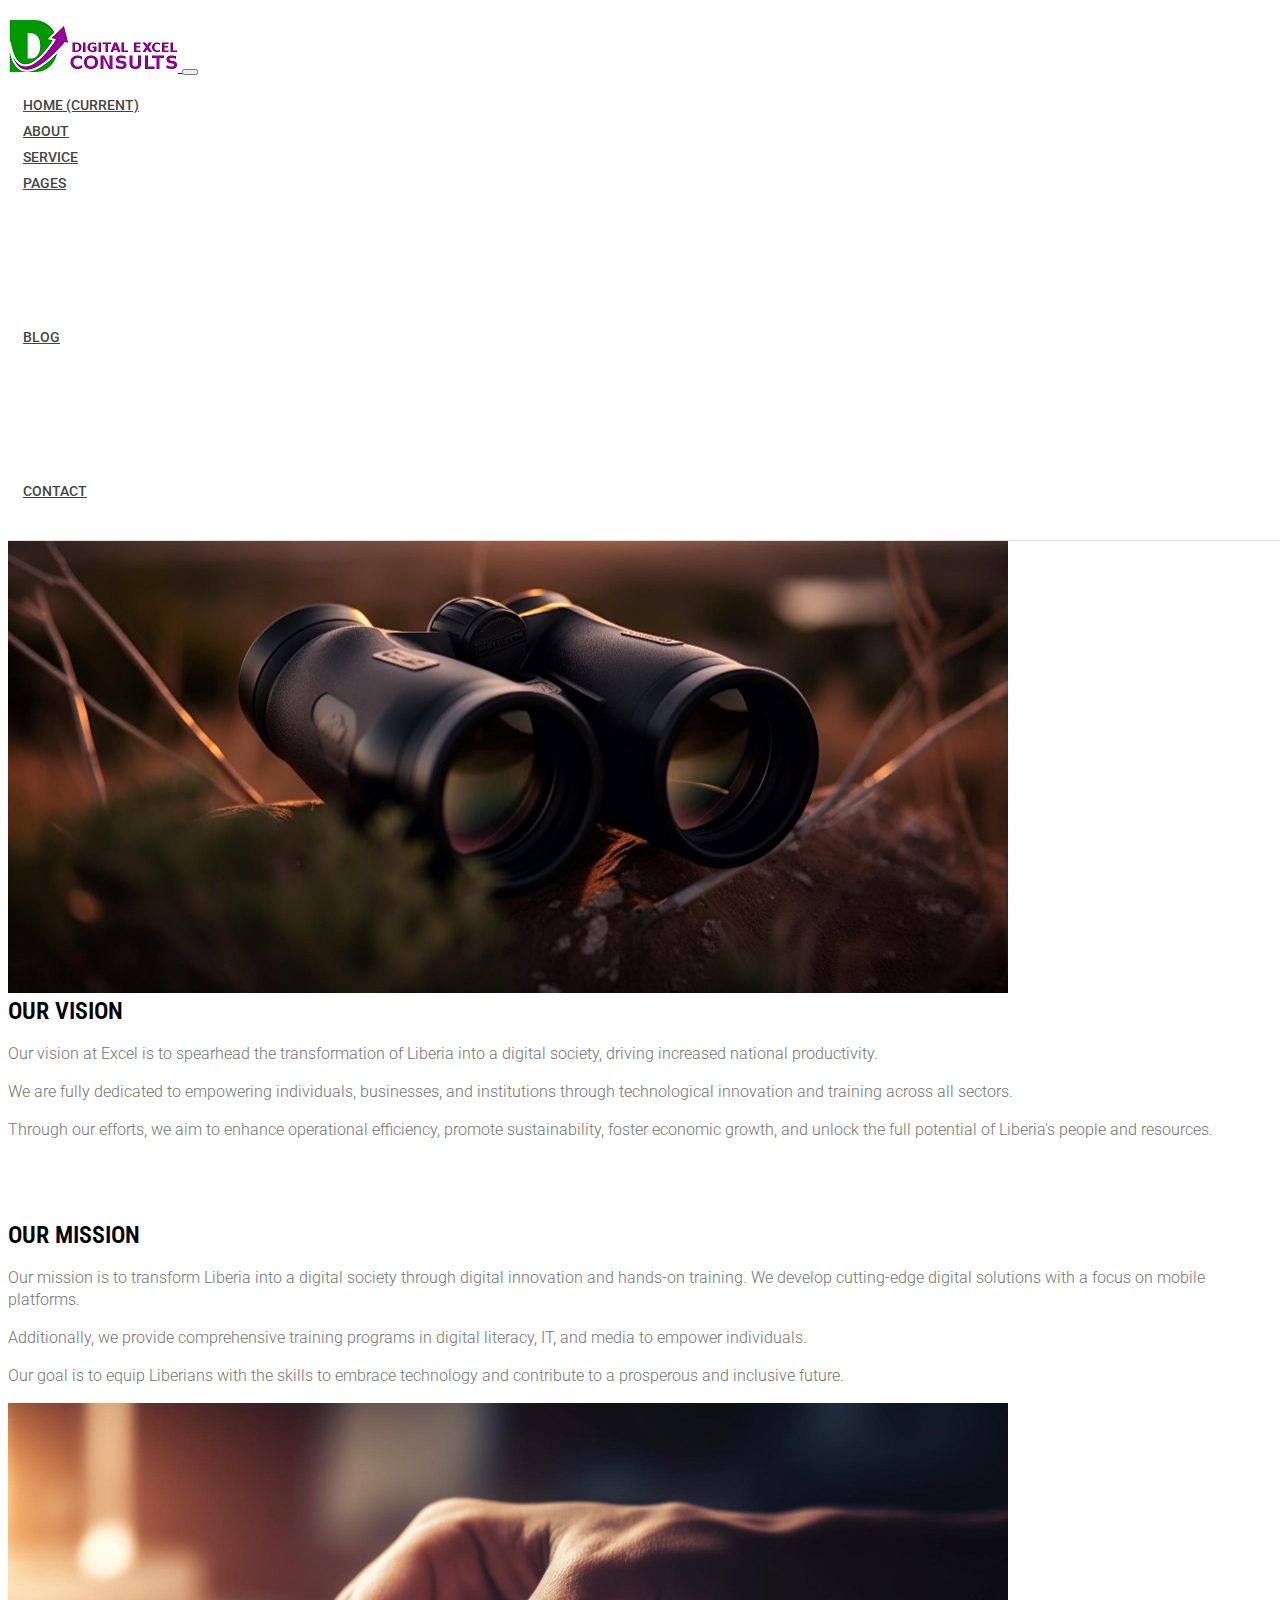
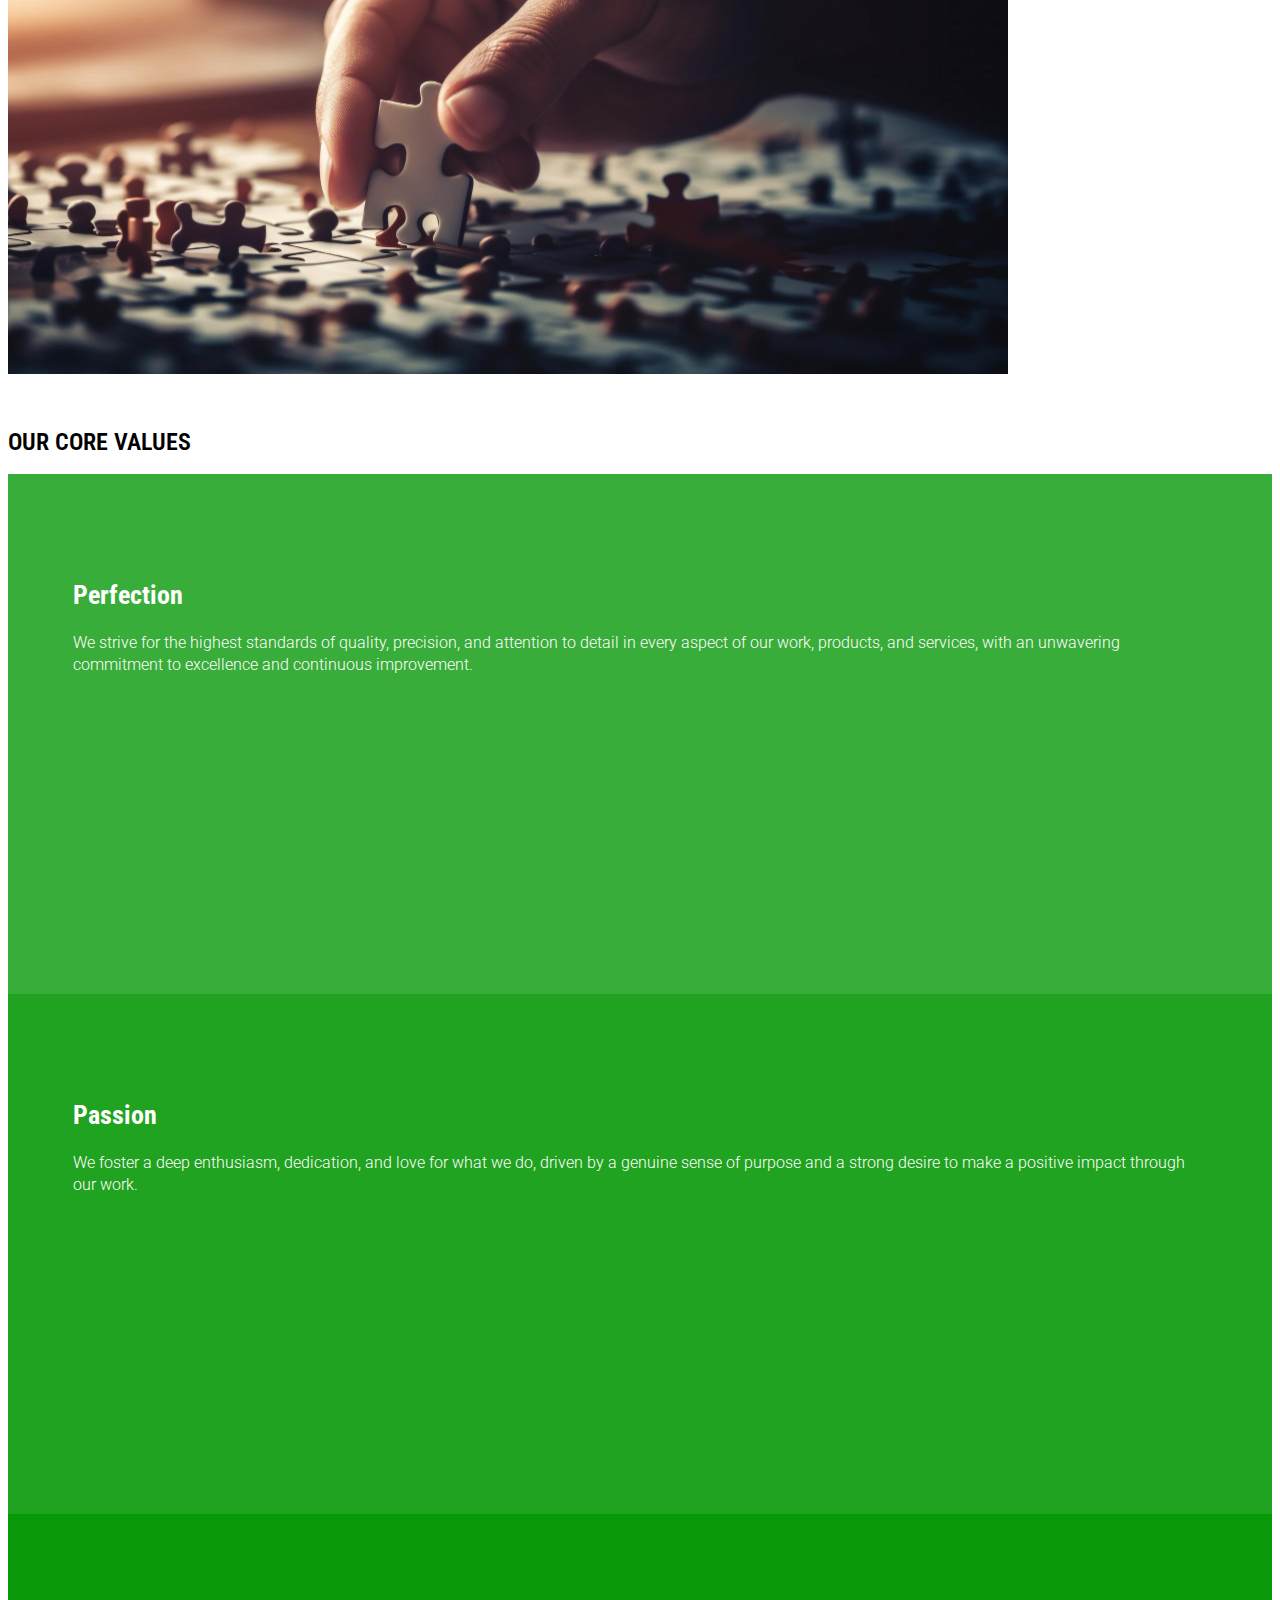
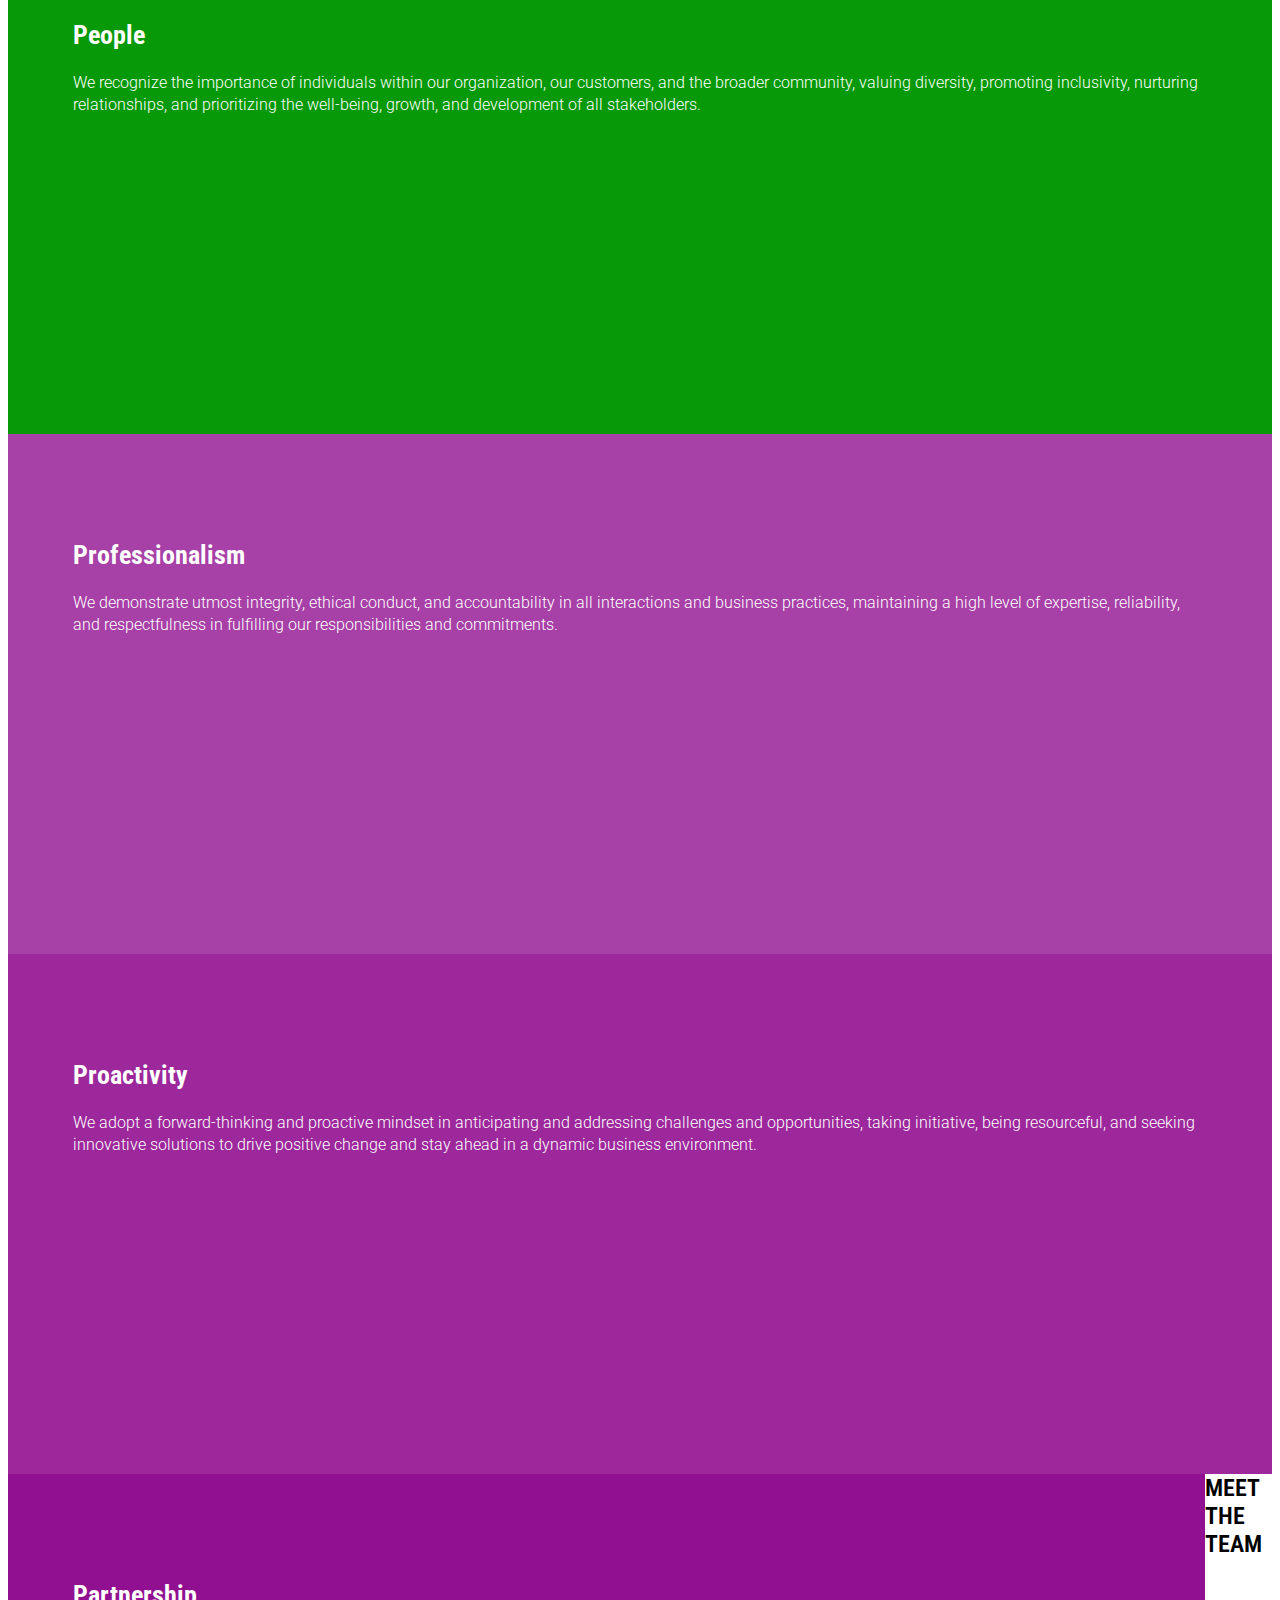
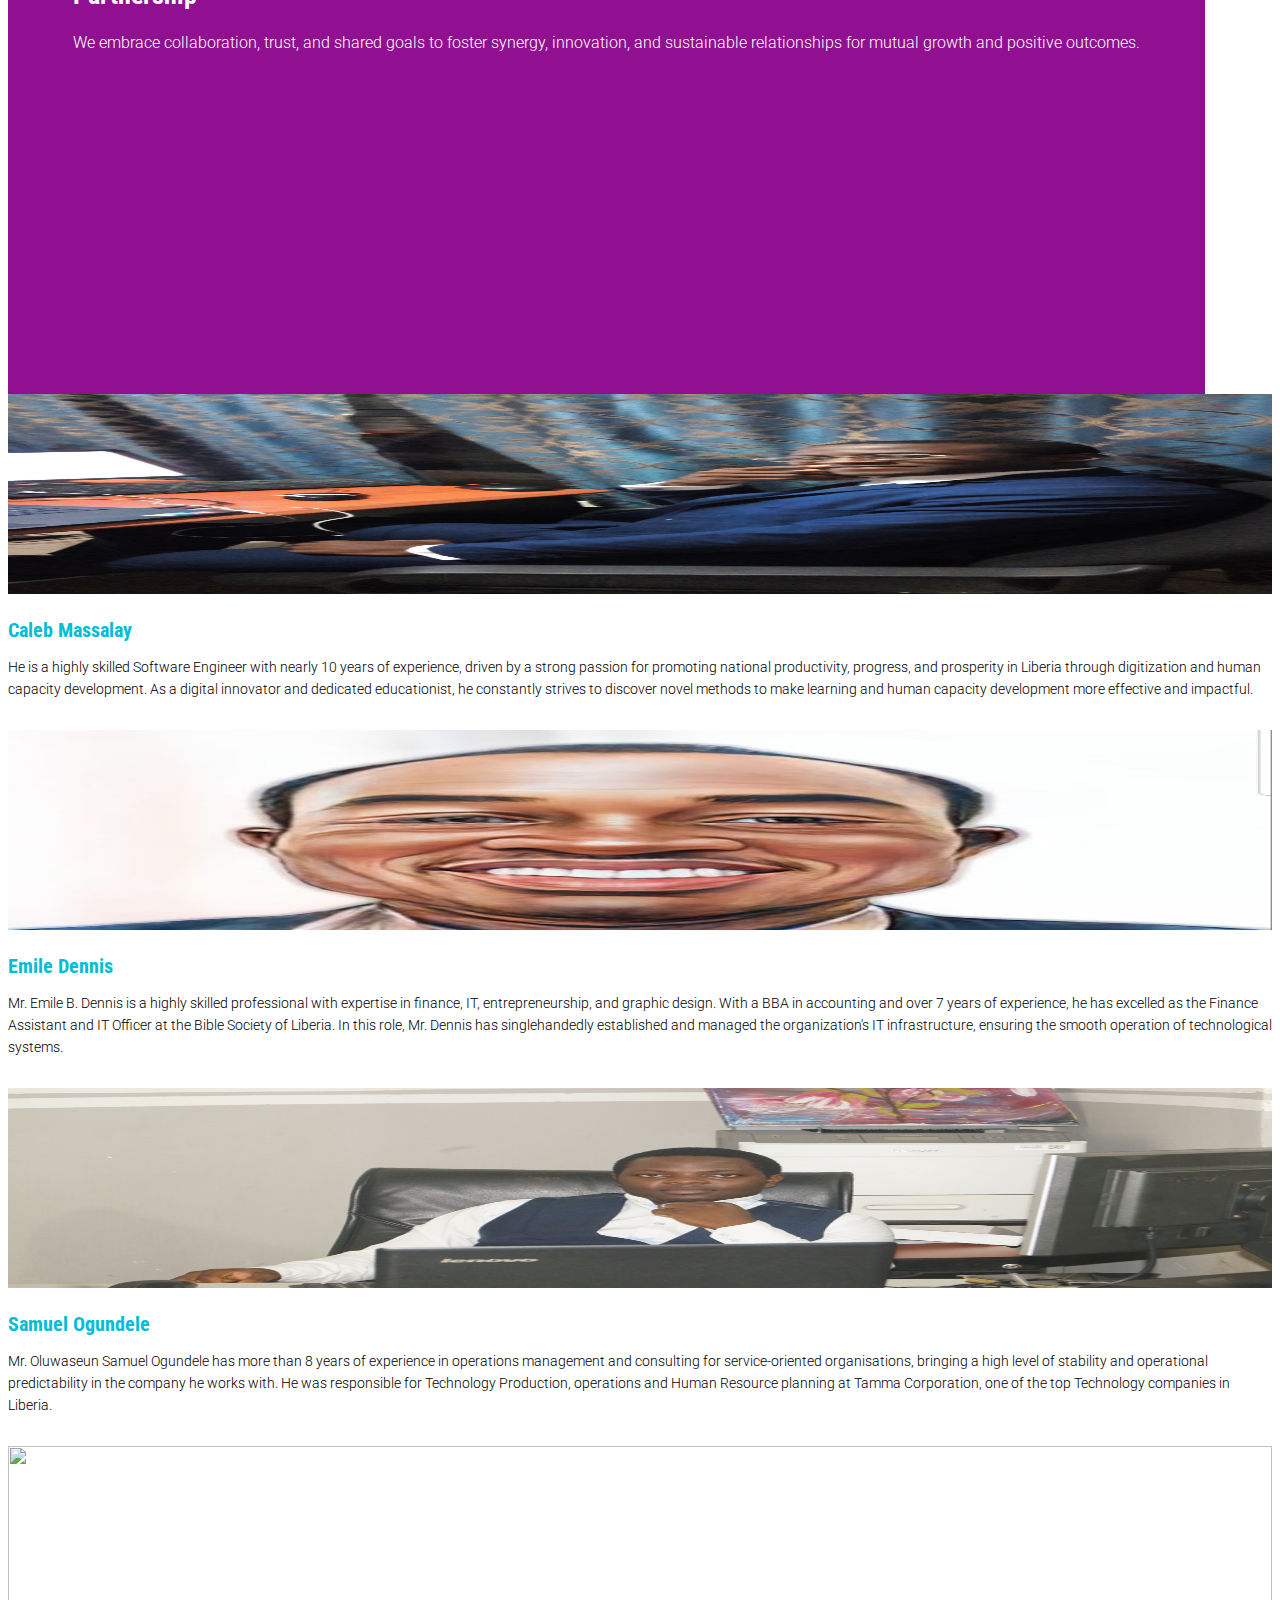
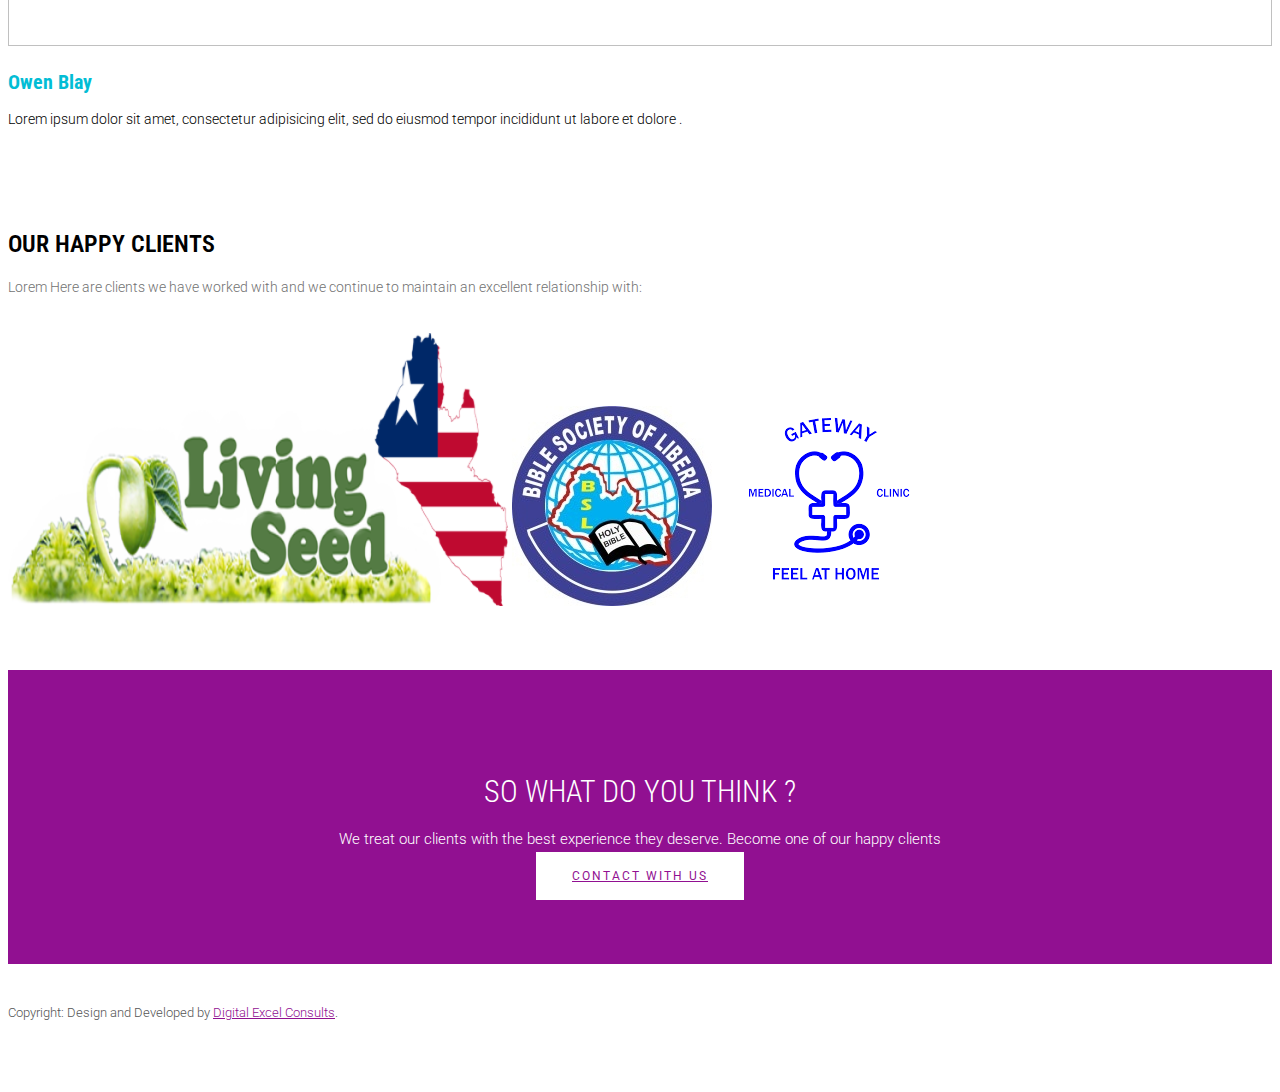
==== about.html @ 5f0d93d4 "about2nd commit" ====
<!DOCTYPE html>

<!--
 // WEBSITE: https://themefisher.com
 // TWITTER: https://twitter.com/themefisher
 // FACEBOOK: https://www.facebook.com/themefisher
 // GITHUB: https://github.com/themefisher/
-->

<html class="no-js">

<head>
  <!-- Basic Page Needs
        ================================================== -->
  <meta charset="utf-8">
  <meta http-equiv="Content-Type" content="text/html; charset=utf-8">
  <link rel="icon" href="favicon.ico">
  <title>Digital Excel Consults</title>
  <meta name="description" content="Digital Excel Consults Liberia Website">
  <meta name="keywords" content="Digital, Training, ICT, IT, Computer, Liberia">
  <meta name="author" content="">
  <!-- Mobile Specific Metas
        ================================================== -->
  <meta name="format-detection" content="telephone=no">
  <meta name="viewport" content="width=device-width, initial-scale=1">


  <!-- Template CSS Files
        ================================================== -->
  <!-- Twitter Bootstrs CSS -->
  <link rel="stylesheet" href="plugins/bootstrap/bootstrap.min.css">
  <!-- Ionicons Fonts Css -->
  <link rel="stylesheet" href="plugins/ionicons/ionicons.min.css">
  <!-- animate css -->
  <link rel="stylesheet" href="plugins/animate-css/animate.css">
  <!-- Hero area slider css-->
  <link rel="stylesheet" href="plugins/slider/slider.css">
  <!-- slick slider -->
  <link rel="stylesheet" href="plugins/slick/slick.css">
  <!-- Fancybox -->
  <link rel="stylesheet" href="plugins/facncybox/jquery.fancybox.css">
  <!-- hover -->
  <link rel="stylesheet" href="plugins/hover/hover-min.css">
  <!-- template main css file -->
  <link rel="stylesheet" href="css/style.css">
</head>

<body>

  <!--
        ==================================================
        Header Section Start
        ================================================== -->
  <section class="top-bar animated-header">
    <div class="container">
      <div class="row">
        <div class="col-lg-12">
          <nav class="navbar navbar-expand-lg navbar-light bg-light">
            <a class="navbar-brand" href="index.html">
              <img src="../images/logo.png" alt="logo">
            </a>
            <button class="navbar-toggler" type="button" data-toggle="collapse" data-target="#navbarSupportedContent"
              aria-controls="navbarSupportedContent" aria-expanded="false" aria-label="Toggle navigation">
              <span class="navbar-toggler-icon"></span>
            </button>

            <div class="collapse navbar-collapse" id="navbarSupportedContent">
              <ul class="navbar-nav ml-auto">
                <li class="nav-item">
                  <a class="nav-link" href="index.html">Home
                    <span class="sr-only">(current)</span>
                  </a>
                </li>
                <li class="nav-item">
                  <a class="nav-link" href="about.html">About</a>
                </li>
                <li class="nav-item">
                  <a class="nav-link" href="service.html">Service</a>
                </li>
                <li class="nav-item dropdown">
                  <a class="nav-link dropdown-toggle" href="#" id="navbarDropdown" role="button" data-toggle="dropdown"
                    aria-haspopup="true" aria-expanded="false">
                    Pages
                  </a>
                  <div class="dropdown-menu" aria-labelledby="navbarDropdown">
                    <a class="dropdown-item" href="404.html">404 Page</a>
                    <a class="dropdown-item" href="gallery.html">Gallery</a>
                    <a class="dropdown-item" href="single-post.html">Single Post</a>
                  </div>
                </li>
                <li class="nav-item dropdown">
                  <a class="nav-link dropdown-toggle" href="#" id="navbarDropdown" role="button" data-toggle="dropdown"
                    aria-haspopup="true" aria-expanded="false">
                    Blog
                  </a>
                  <div class="dropdown-menu" aria-labelledby="navbarDropdown">
                    <a class="dropdown-item" href="blog-fullwidth.html">Blog Full</a>
                    <a class="dropdown-item" href="blog-left-sidebar.html">Blog Left sidebar</a>
                    <a class="dropdown-item" href="blog-right-sidebar.html">Blog Right sidebar</a>
                  </div>
                </li>
                <li class="nav-item">
                  <a class="nav-link" href="contact.html">Contact</a>
                </li>
              </ul>
            </div>
          </nav>
        </div>
      </div>
    </div>
  </section>

  <!-- 
        ================================================== 
            Global Page Section Start
        ================================================== -->
  <section class="global-page-header">
    <div class="container">
      <div class="row">
        <div class="col-md-12">
          <div class="block">
            <h2>About Company</h2>
            <ol class="breadcrumb list-inline text-center">
              <li class="list-inline-item">
                <a href="index.html">
                  <i class="ion-ios-home"></i>
                  Home &nbsp; &nbsp;/
                </a>
              </li>
              <li class="active list-inline-item">About</li>
            </ol>
          </div>
        </div>
      </div>
    </div>
  </section>
  <!-- 
================================================== 
    Company Description Section Start
================================================== -->
  <section class="company-description">
    <div class="container">
      <div class="row">
        <div class="col-md-6 wow fadeInLeft" data-wow-delay=".3s">
          <img src="images/about/vision.jpg" alt="" class="img-fluid">
        </div>
        <div class="col-md-6">
          <div class="block">
            <h3 class="subtitle wow fadeInUp" data-wow-delay=".3s" data-wow-duration="500ms">Our Vision</h3>
            <p class="wow fadeInUp" data-wow-delay=".5s" data-wow-duration="500ms">
              Our vision at Excel is to spearhead the transformation of Liberia into a digital society, driving
              increased national productivity.
            </p>
            <p class="wow fadeInUp" data-wow-delay=".5s" data-wow-duration="500ms">
              We are fully dedicated to empowering individuals, businesses, and institutions through technological
              innovation and training across all sectors.
            </p>
            <p class="wow fadeInUp" data-wow-delay=".7s" data-wow-duration="500ms">
              Through our efforts, we aim to enhance operational efficiency, promote sustainability, foster economic
              growth, and unlock the full potential of Liberia's people and resources.
            </p>

          </div>
        </div>
      </div>
    </div>
  </section>
  <section class="company-description">
    <div class="container">
      <div class="row">
        <div class="col-md-6">
          <div class="block">
            <h3 class="subtitle wow fadeInUp" data-wow-delay=".3s" data-wow-duration="500ms">Our Mission</h3>
            <p class="wow fadeInUp" data-wow-delay=".5s" data-wow-duration="500ms">
              Our mission is to transform Liberia into a digital society through digital innovation and hands-on
              training. We develop cutting-edge digital solutions with a focus on mobile platforms.
            </p>
            <p class="wow fadeInUp" data-wow-delay=".5s" data-wow-duration="500ms">
              Additionally, we
              provide comprehensive training programs in digital literacy, IT, and media to empower individuals.
            </p>
            <p class="wow fadeInUp" data-wow-delay=".7s" data-wow-duration="500ms">
              Our
              goal is to equip Liberians with the skills to embrace technology and contribute to a prosperous and
              inclusive future.
            </p>

          </div>
        </div>
        <div class="col-md-6 wow fadeInLeft" data-wow-delay=".3s">
          <img src="images/about/mission.jpg" alt="" class="img-fluid">
        </div>
      </div>
    </div>
  </section>
  <!-- 
================================================== 
    Company Core Values Section Start
================================================== -->
  <section class="about-feature clearfix">
    <div class="container-fluid">
      <div class="row">
        <div class="col-lg-12">
          <h2 class="subtitle text-center">Our Core Values</h2>
        </div>
        <div class="col-lg-4 px-0">
          <div class="block about-feature-1 wow fadeInDown" data-wow-duration="500ms" data-wow-delay=".3s">
            <h2>
              Perfection
            </h2>
            <p>
              We strive for the highest standards of quality, precision, and attention to detail in every aspect of our
              work, products, and services, with an unwavering commitment to excellence and continuous improvement.
            </p>
          </div>
        </div>
        <div class="col-lg-4 px-0">
          <div class="block about-feature-2 wow fadeInDown" data-wow-duration="500ms" data-wow-delay=".5s">
            <h2>
              Passion
            </h2>
            <p>
              We foster a deep enthusiasm, dedication, and love for what we do, driven by a genuine sense of purpose and
              a strong desire to make a positive impact through our work.
            </p>
          </div>
        </div>
        <div class="col-lg-4 px-0">
          <div class="block about-feature-3 wow fadeInDown" data-wow-duration="500ms" data-wow-delay=".7s">
            <h2>
              People
            </h2>
            <p>
              We recognize the importance of individuals within our organization, our customers, and the broader
              community, valuing diversity, promoting inclusivity, nurturing relationships, and prioritizing the
              well-being, growth, and development of all stakeholders.
            </p>
          </div>
        </div>
        <div class="col-lg-4 px-0">
          <div class="block about-feature-4 wow fadeInDown" data-wow-duration="500ms" data-wow-delay=".5s">
            <h2>
              Professionalism
            </h2>
            <p>
              We demonstrate utmost integrity, ethical conduct, and accountability in all interactions and business
              practices, maintaining a high level of expertise, reliability, and respectfulness in fulfilling our
              responsibilities and commitments.
            </p>
          </div>
        </div>
        <div class="col-lg-4 px-0">
          <div class="block about-feature-5 wow fadeInDown" data-wow-duration="500ms" data-wow-delay=".7s">
            <h2>
              Proactivity
            </h2>
            <p>
              We adopt a forward-thinking and proactive mindset in anticipating and addressing challenges and
              opportunities, taking initiative, being resourceful, and seeking innovative solutions to drive positive
              change and stay ahead in a dynamic business environment.
            </p>
          </div>
        </div>
        <div class="col-lg-4 px-0">
          <div class="block about-feature-6 wow fadeInDown" data-wow-duration="500ms" data-wow-delay=".7s">
            <h2>
              Partnership
            </h2>
            <p>
              We embrace collaboration, trust, and shared goals to foster synergy, innovation, and sustainable
              relationships for mutual growth and positive outcomes.
            </p>
          </div>
        </div>
      </div>
    </div>
  </section>


  <!-- 
================================================== 
    Team Section Start
================================================== -->
  <section id="team">
    <div class="container">
      <div class="row">
        <div class="col-lg-12">
          <h2 class="subtitle text-center">Meet The Team</h2>
        </div>
        <div class="col-md-3 col-sm-6">
          <div class="team-member wow fadeInLeft" data-wow-duration="500ms" data-wow-delay=".3s">
            <div class="team-img">
              <img src="images/team/caleb.jpg" class="team-pic" alt="" height="200">
            </div>
            <h3 class="team_name">Caleb Massalay</h3>
            <p class="team_designation"></p>
            <p class="team_text">He is a highly skilled Software Engineer with nearly 10 years of experience, driven by
              a strong passion for promoting national productivity, progress, and prosperity in Liberia through
              digitization and human capacity development. As a digital innovator and dedicated educationist, he
              constantly strives to discover novel methods to make learning and human capacity development more
              effective and impactful.
            </p>
            <!-- <p class="social-icons">
              <a href="#" class="facebook" target="_blank"><i class="ion-social-facebook-outline"></i></a>
              <a href="#" target="_blank"><i class="ion-social-twitter-outline"></i></a>
              <a href="#" target="_blank"><i class="ion-social-linkedin-outline"></i></a>
              <a href="#" target="_blank"><i class="ion-social-googleplus-outline"></i></a>
            </p> -->
          </div>
        </div>
        <div class="col-md-3 col-sm-6">
          <div class="team-member wow fadeInLeft" data-wow-duration="500ms" data-wow-delay=".5s">
            <div class="team-img">
              <img src="images/team/emile.jpg" class="team-pic" alt="" height="200">
            </div>
            <h3 class="team_name">Emile Dennis</h3>
            <p class="team_designation"></p>
            <p class="team_text">Mr. Emile B. Dennis is a highly skilled professional with expertise in finance, IT,
              entrepreneurship, and graphic design. With a BBA in accounting and over 7 years of experience, he has
              excelled as the Finance Assistant and IT Officer at the Bible Society of Liberia. In this role, Mr. Dennis
              has singlehandedly established and managed the organization's IT infrastructure, ensuring the smooth
              operation of technological systems.</p>
            <!-- <p class="social-icons">
              <a href="#" class="facebook" target="_blank"><i class="ion-social-facebook-outline"></i></a>
              <a href="#" target="_blank"><i class="ion-social-twitter-outline"></i></a>
              <a href="#" target="_blank"><i class="ion-social-linkedin-outline"></i></a>
              <a href="#" target="_blank"><i class="ion-social-googleplus-outline"></i></a>
            </p> -->
          </div>
        </div>
        <div class="col-md-3 col-sm-6">
          <div class="team-member wow fadeInLeft" data-wow-duration="500ms" data-wow-delay=".7s">
            <div class="team-img">
              <img src="images/team/sam.png" class="team-pic" alt="" height="200">
            </div>
            <h3 class="team_name">Samuel Ogundele</h3>
            <p class="team_designation"></p>
            <p class="team_text">Mr. Oluwaseun Samuel Ogundele has more than 8 years of experience in operations
              management and consulting for service-oriented organisations, bringing a high level of stability and
              operational predictability in the company he works with. He was responsible for Technology Production,
              operations and Human Resource planning at Tamma Corporation, one of the top Technology companies in
              Liberia. 
            </p>
            <!-- <p class="social-icons">
              <a href="#" class="facebook" target="_blank"><i class="ion-social-facebook-outline"></i></a>
              <a href="#" target="_blank"><i class="ion-social-twitter-outline"></i></a>
              <a href="#" target="_blank"><i class="ion-social-linkedin-outline"></i></a>
              <a href="#" target="_blank"><i class="ion-social-googleplus-outline"></i></a>
            </p> -->
          </div>
        </div>
        <div class="col-md-3 col-sm-6">
          <div class="team-member wow fadeInLeft" data-wow-duration="500ms" data-wow-delay=".9s">
            <div class="team-img">
              <img src="images/team/team-4.jpg" class="team-pic" alt="" height="200">
            </div>
            <h3 class="team_name">Owen Blay</h3>
            <p class="team_designation"></p>
            <p class="team_text">Lorem ipsum dolor sit amet, consectetur adipisicing elit, sed do eiusmod tempor
              incididunt ut labore et dolore .</p>
            <!-- <p class="social-icons">
              <a href="#" class="facebook" target="_blank"><i class="ion-social-facebook-outline"></i></a>
              <a href="#" target="_blank"><i class="ion-social-twitter-outline"></i></a>
              <a href="#" target="_blank"><i class="ion-social-linkedin-outline"></i></a>
              <a href="#" target="_blank"><i class="ion-social-googleplus-outline"></i></a>
            </p> -->
          </div>
        </div>
      </div>
    </div>
  </section>

  <!-- 
        ================================================== 
            Clients Section Start
        ================================================== -->
  <section id="clients">
    <div class="container">
      <div class="row">
        <div class="col-md-12">
          <h2 class="subtitle text-center wow fadeInUp animated" data-wow-duration="500ms" data-wow-delay=".3s">Our
            Happy Clients</h2>
          <p class="subtitle-des text-center wow fadeInUp animated" data-wow-duration="500ms" data-wow-delay=".5s">Lorem
           Here are clients we have worked with and we continue to maintain an excellent relationship with:</p>
          <div id="clients-logo" class="clients-logo-slider">
            <img class="img-fluid mx-2" src="images/clients/logo.png" alt="">
            <img class="img-fluid mx-2" src="images/clients/bsl.jpg" alt="">
            <img class="img-fluid mx-2" src="images/clients/gateway.png" alt="">
            <img class="img-fluid mx-2" src="images/clients/logo-4.jpg" alt="">
            <img class="img-fluid mx-2" src="images/clients/logo-5.jpg" alt="">
            <img class="img-fluid mx-2" src="images/clients/logo-1.jpg" alt="">
            <img class="img-fluid mx-2" src="images/clients/logo-2.jpg" alt="">
            <img class="img-fluid mx-2" src="images/clients/logo-3.jpg" alt="">
            <img class="img-fluid mx-2" src="images/clients/logo-4.jpg" alt="">
            <img class="img-fluid mx-2" src="images/clients/logo-5.jpg" alt="">
          </div>
        </div>
      </div>
    </div>
  </section>

  <!--
            ==================================================
            Call To Action Section Start
            ================================================== -->
  <section id="call-to-action">
    <div class="container">
      <div class="row">
        <div class="col-md-12">
          <div class="block">
            <h2 class="title wow fadeInDown" data-wow-delay=".3s" data-wow-duration="500ms">SO WHAT DO YOU THINK ?</h1>
              <p class="wow fadeInDown" data-wow-delay=".5s" data-wow-duration="500ms">We treat our clients with the best experience they deserve. Become one of our happy clients</p>
              <a href="contact.html" class="btn btn-default btn-contact wow fadeInDown" data-wow-delay=".7s"
                data-wow-duration="500ms">Contact With Us</a>
          </div>
        </div>

      </div>
    </div>
  </section>

  <!--
            ==================================================
            Footer Section Start
            ================================================== -->
  <footer id="footer">
    <div class="container">
      <div class="row content-justify-between">
        <div class="col-md-8 col-12 text-center text-lg-left text-md-left">
          <p class="copyright">Copyright: Design and Developed by <a href="http://www.digitalexcelconsults.com"
              target="_blank">Digital Excel Consults</a>.
            
          </p>
        </div>
        <div class="col-md-4 col-12">
          <!-- Social Media -->
          <ul class="social text-center text-md-right text-lg-right">
            <li>
              <a href="http://wwww.fb.com/..." class="Facebook">
                <i class="ion-social-facebook"></i>
              </a>
            </li>
            <!-- <li>
              <a href="http://wwww.twitter.com/themefisher" class="Twitter">
                <i class="ion-social-twitter"></i>
              </a>
            </li> -->
            <li>
              <a href="#" class="Linkedin">
                <i class="ion-social-linkedin"></i>
              </a>
            </li>
            <li>
              <a href="http://wwww.linkedin.com/" class="Google Plus">
                <i class="ion-social-googleplus"></i>
              </a>
            </li>
          </ul>
        </div>
      </div>
    </div>
  </footer> <!-- /#footer -->

  <!-- Template Javascript Files
	================================================== -->
  <!-- jquery -->
  <script src="plugins/jQurey/jquery.min.js"></script>
  <!-- Form Validation -->
  <script src="plugins/form-validation/jquery.form.js"></script>
  <script src="plugins/form-validation/jquery.validate.min.js"></script>
  <!-- slick slider -->
  <script src="plugins/slick/slick.min.js"></script>
  <!-- bootstrap js -->
  <script src="plugins/bootstrap/bootstrap.min.js"></script>
  <!-- wow js -->
  <script src="plugins/wow-js/wow.min.js"></script>
  <!-- slider js -->
  <script src="plugins/slider/slider.js"></script>
  <!-- Fancybox -->
  <script src="plugins/facncybox/jquery.fancybox.js"></script>
  <!-- template main js -->
  <script src="js/main.js"></script>
</body>

</html>
---- css/style.css ----
/**
 * WEBSITE: https://themefisher.com
 * TWITTER: https://twitter.com/themefisher
 * FACEBOOK: https://www.facebook.com/themefisher
 * GITHUB: https://github.com/themefisher/
 */

@import url(http://fonts.googleapis.com/css?family=Roboto:400,300,100,500,700);
@import url(http://fonts.googleapis.com/css?family=Roboto+Condensed:400,300,700);
@import url(http://fonts.googleapis.com/css?family=Glegoo);
body {
  font-family: "Roboto", sans-serif;
}

h1, h2, h3, h4, h5, h6 {
  font-family: "Roboto Condensed", sans-serif;
}

h2 {
  font-size: 26px;
}

p {
  font-family: "Roboto", sans-serif;
  line-height: 22px;
  font-size: 16px;
  font-weight: 300;
}

body {
  background: #ffffff;
}

ul {
  padding-left: 0;
}
ul li {
  list-style: none;
}

a:hover {
  text-decoration: none;
}

.section-heading {
  text-align: center;
  margin-bottom: 65px;
}
.section-heading p {
  font-size: 14px;
  font-weight: 300;
  color: #727272;
  line-height: 20px;
}

.title {
  font-size: 30px;
  line-height: 1.1;
  font-weight: 300;
  color: #333;
  text-transform: uppercase;
  margin-bottom: 20px;
}

.subtitle {
  font-size: 24px;
  font-weight: 600;
  margin-bottom: 18px;
  text-transform: uppercase;
}

.subtitle-des {
  color: #727272;
  font-size: 14px;
  margin-bottom: 35px;
  font-weight: 300;
}

.pages {
  padding: 80px 0 40px;
}

.moduler {
  padding: 140px 0;
}

.social-share li {
  display: inline-block;
  margin: 3px 1px;
}
.social-share a {
  font-size: 20px;
  color: #fff;
  background: #02bdd5;
  padding: 4px 10px;
  display: inline-block;
}

.fancybox-close {
  background: url("../images/icons/close.png") no-repeat scroll 0 0 transparent;
  height: 50px;
  right: 0;
  top: 0;
  width: 50px;
}

.fancybox-next span {
  background: url("../images/icons/right.png") no-repeat scroll center center #009ee3;
  height: 50px;
  width: 50px;
  right: 0;
}

.fancybox-prev span {
  background: url("../images/icons/left.png") no-repeat scroll center center #009ee3;
  height: 50px;
  width: 50px;
  left: 0;
}

.fancybox-title {
  padding: 15px 8px;
}
.fancybox-title h3 {
  font-size: 15px;
  margin: 0;
}

.global-page-header {
  background-attachment: fixed;
  background-size: cover;
  padding: 120px 0 25px 0;
  position: relative;
  background: #079907;
  color: #fff;
}
.global-page-header h2 {
  font-size: 42px;
  font-weight: bold;
  color: #fff;
  text-transform: uppercase;
}
.global-page-header .breadcrumb {
  background: none;
  font-size: 16px;
  padding: 8px 0;
  display: block;
}
.global-page-header .breadcrumb .active, .global-page-header .breadcrumb li a {
  color: #fff;
}
.global-page-header .block {
  position: relative;
  z-index: 9;
  text-align: center;
}

.works-fit {
  padding: 40px 0;
}
.works-fit figure .buttons {
  left: 14%;
}

.company-description {
  margin-top: 80px;
}
.company-description .block h3 {
  margin-top: 0;
}
.company-description .block p {
  color: #727272;
}

/*=== MEDIA QUERY ===*/
.top-bar {
  position: fixed;
  top: 0;
  width: 100%;
  background: #fff;
  color: #fff;
  transition: all 0.2s ease-out 0s;
  padding: 15px 0;
  box-shadow: 0 0 3px 0 rgba(0, 0, 0, 0.1);
  border-bottom: 1px solid #dedede;
  z-index: 10;
}
.top-bar.animated-header {
  padding: 20px 0;
  background: #fff;
  box-shadow: none;
}

.navbar {
  border: 0;
  border-radius: 0;
  margin-bottom: 0;
  padding: 0;
}
.navbar.bg-light {
  background: #fff !important;
}
.navbar .nav-item .nav-link {
  color: #444 !important;
  font-size: 14px;
  font-weight: 500;
  transition: 0.3s all;
  text-transform: uppercase;
  padding: 5px 15px;
  display: block;
}
.navbar .nav-item .nav-link:hover {
  color: #079907 !important;
}
.navbar .nav-item:last-child .nav-link {
  padding-right: 0;
}

.dropdown-menu {
  background: #222222;
  border: 0;
  border-radius: 0;
  padding: 15px;
  box-shadow: none;
  display: block;
  opacity: 0;
  z-index: 1;
  visibility: hidden;
  transform: scale(0.8);
  transition: visibility 500ms, opacity 500ms, transform 500ms cubic-bezier(0.43, 0.26, 0.11, 0.99);
}
@media (max-width: 991px) {
  .dropdown-menu {
    display: none;
    opacity: unset;
    visibility: unset;
    transform: scale(1);
  }
}
.dropdown-item {
  color: #fff;
  display: block;
  font-size: 14px;
  font-weight: 500;
  line-height: normal;
  text-decoration: none;
  padding: 8px 0;
  transition: 0.3s all;
}
.dropdown-item:not(:last-child) {
  border-bottom: 1px solid rgba(0, 0, 0, 0.1);
}
.dropdown-item:hover {
  color: #079907 !important;
  background: transparent;
}
.dropdown:hover .dropdown-menu {
  opacity: 1;
  visibility: visible;
  transform: scale(1);
}

#hero-area {
  background: url("../images/slider.jpg") no-repeat 50%;
  background-size: cover;
  background-attachment: fixed;
  padding: 230px 0;
  color: #fff;
  box-shadow: 0 0 8px rgba(0, 0, 0, 0.3);
  position: relative;
}
#hero-area:before {
  content: "";
  z-index: 9;
  background: rgba(255, 255, 255, 0.78);
  position: absolute;
  top: 0;
  left: 0;
  right: 0;
  bottom: 0;
}
#hero-area .block {
  position: relative;
  z-index: 9;
}
#hero-area h1 {
  font-size: 40px;
  line-height: 50px;
  color: #333;
  font-weight: 700;
  margin-bottom: 15px;
  text-transform: uppercase;
}
#hero-area h2 {
  font-size: 18px;
  font-weight: 300;
  margin-bottom: 38px;
  line-height: 27px;
  text-transform: uppercase;
  color: #666;
  font-family: "Roboto", sans-serif;
  margin-top: 25px;
}
#hero-area .btn {
  background: #414141;
  border: none;
  color: #fff;
  padding: 20px 35px;
  margin-top: 30px;
  font-size: 16px;
  font-size: 13px;
  line-height: 1em;
  text-transform: uppercase;
  letter-spacing: normal;
  border-radius: 0;
}

#call-to-action {
  background: #911091;
  background-size: cover;
  background-attachment: fixed;
  padding: 80px 0;
  text-align: center;
  position: relative;
  color: #fff;
}
#call-to-action .block {
  position: relative;
  z-index: 9;
  color: #fff;
}
#call-to-action .block h2 {
  margin-bottom: 15px;
  color: #fff;
}
#call-to-action .block p {
  font-size: 15px;
  font-weight: 300;
  font-family: "Roboto", sans-serif;
  margin-top: 20px;
}
#call-to-action .block .btn-contact {
  background: #fff;
  border: 2px solid #fff;
  color: #911091;
  padding: 15px 34px;
  margin-top: 20px;
  font-size: 12px;
  letter-spacing: 2px;
  text-transform: uppercase;
  border-radius: 0;
  transition: all linear 0.2s;
}
#call-to-action .block .btn-contact i {
  margin-right: 10px;
}
#call-to-action .block .btn-contact:hover {
  color: #fff;
  background: #911091;
}

#about {
  padding: 110px 0;
}
#about .block {
  padding: 20px 30px 0 30px;
}
#about .block h2 {
  font-size: 24px;
  font-weight: 600;
  margin-bottom: 30px;
  text-transform: uppercase;
}
#about .block p {
  color: #727272;
  font-size: 16px;
  line-height: 28px;
  margin-bottom: 35px;
}
#about .block img {
  max-width: 100%;
}

.about-feature {
  margin-top: 50px;
}
.about-feature .block {
  color: #fff;
  padding: 85px 65px;
  float: left;
}
.about-feature .block p {
  font-weight: 300;
}
.about-feature .about-feature-1 {
  background: #39ad39;
  height: 350px;
}
.about-feature .about-feature-2 {
  background: #20a320; 
  height: 350px;
}
.about-feature .about-feature-3 {
  background: #079907;
  height: 350px;
}
.about-feature .about-feature-4 {
  background: #a740a7;
  height: 350px;
}
.about-feature .about-feature-5 {
  background: #9c289c;
  height: 350px;
}
.about-feature .about-feature-6 {
  background: #911091;
  height: 350px;
}


.works {
  padding: 80px 0;
  background: #FCFCFC;
}
.works .block {
  position: relative;
  z-index: 99;
}
.works .block:hover .img-overly .overly {
  opacity: 1;
}
.works .block h4 {
  padding: 20px 15px;
  margin-top: 0;
  color: #666;
}
.works .block .img-overly {
  position: relative;
  background: rgba(0, 0, 0, 0.85);
}
.works .block .img-overly img {
  border-radius: 0;
}
.works .block .img-overly .overly {
  background: rgba(57, 181, 74, 0.9);
  position: absolute;
  top: 0;
  right: 0;
  left: 0;
  bottom: 0;
  opacity: 0;
  transition: 0.3s all;
}
.works .block .img-overly .overly a {
  position: absolute;
  top: 45%;
  left: 22%;
}
.works .block .img-overly .overly a i {
  font-size: 30px;
  color: #fff;
}

figure {
  background: #fff;
  margin-bottom: 45px;
  box-shadow: 0 2px 5px 0 rgba(0, 0, 0, 0.04), 0 2px 10px 0 rgba(0, 0, 0, 0.06);
}
figure .img-wrapper {
  position: relative;
  overflow: hidden;
}
figure img {
  transform: scale3d(1, 1, 1);
  transition: transform 400ms;
}
figure:hover img {
  transform: scale3d(1.2, 1.2, 1);
}
figure:hover .overlay {
  opacity: 1;
}
figure:hover .overlay .buttons a {
  transform: scale3d(1, 1, 1);
}
figure .overlay {
  position: absolute;
  top: 0;
  left: 0;
  right: 0;
  bottom: 0;
  padding: 10px;
  text-align: center;
  background: rgba(0, 0, 0, 0.7);
  opacity: 0;
  transition: opacity 400ms;
}
figure .overlay a {
  display: inline-block;
  color: #fff;
  padding: 10px 23px;
  line-height: 1;
  border: 1px solid #fff;
  border-radius: 0px;
  margin: 4px;
  transform: scale3d(0, 0, 0);
  transition: all 400ms;
}
figure .overlay a:hover {
  text-decoration: none;
}
figure .overlay:hover a {
  transform: scale3d(1, 1, 1);
}
figure .buttons {
  margin-top: 40%;
  text-align: center;
  transform: translateY(-50%);
  display: inline-block;
}
figure .buttons a:hover {
  background: #02bdd5;
  border-color: #02bdd5;
}
figure .buttons a:focus {
  text-decoration: none;
}
figure figcaption {
  padding: 20px 25px;
  margin-top: 0;
  color: #666;
}
figure figcaption h4 {
  margin: 0;
}
figure figcaption h4 a {
  color: #02bdd5;
}
figure figcaption p {
  font-size: 14px;
  margin-bottom: 0;
  margin-top: 5px;
}

#feature {
  padding: 80px 0;
}
#feature .media {
  margin: 0px 0 70px 0;
}
#feature .media .media-left {
  padding-right: 25px;
}
#feature h3 {
  color: #222222;
  font-size: 18px;
  text-transform: uppercase;
  text-align: center;
  margin-bottom: 20px;
  margin: 0px 0px 15px;
  font-weight: 400;
}
#feature p {
  line-height: 25px;
  font-size: 14px;
  color: #777777;
}
#feature .icon {
  text-decoration: none;
  color: #fff;
  background-color: #02bdd5;
  height: 100px;
  text-align: center;
  width: 100px;
  font-size: 50px;
  line-height: 100px;
  overflow: hidden;
  -webkit-border-radius: 50%;
  -moz-border-radius: 50%;
  -ms-border-radius: 50%;
  -o-border-radius: 50%;
  text-shadow: #00a4ba 1px 1px, #00a4ba 2px 2px, #00a4ba 3px 3px, #00a4ba 4px 4px, #00a4ba 5px 5px, #00a4ba 6px 6px, #00a4ba 7px 7px, #00a4ba 8px 8px, #00a4ba 9px 9px, #00a4ba 10px 10px, #00a4ba 11px 11px, #00a4ba 12px 12px, #00a4ba 13px 13px, #00a4ba 14px 14px, #00a4ba 15px 15px, #00a4ba 16px 16px, #00a4ba 17px 17px, #00a4ba 18px 18px, #00a4ba 19px 19px, #00a4ba 20px 20px, #00a4ba 21px 21px, #00a4ba 22px 22px, #00a4ba 23px 23px, #00a4ba 24px 24px, #00a4ba 25px 25px, #00a4ba 26px 26px, #00a4ba 27px 27px, #00a4ba 28px 28px, #00a4ba 29px 29px, #00a4ba 30px 30px, #00a4ba 31px 31px, #00a4ba 32px 32px, #00a4ba 33px 33px, #00a4ba 34px 34px, #00a4ba 35px 35px, #00a4ba 36px 36px, #00a4ba 37px 37px, #00a4ba 38px 38px, #00a4ba 39px 39px, #00a4ba 40px 40px, #00a4ba 41px 41px, #00a4ba 42px 42px, #00a4ba 43px 43px, #00a4ba 44px 44px, #00a4ba 45px 45px, #00a4ba 46px 46px, #00a4ba 47px 47px, #00a4ba 48px 48px, #00a4ba 49px 49px, #00a4ba 50px 50px, #00a4ba 51px 51px, #00a4ba 52px 52px, #00a4ba 53px 53px, #00a4ba 54px 54px, #00a4ba 55px 55px, #00a4ba 56px 56px, #00a4ba 57px 57px, #00a4ba 58px 58px, #00a4ba 59px 59px, #00a4ba 60px 60px, #00a4ba 61px 61px, #00a4ba 62px 62px, #00a4ba 63px 63px, #00a4ba 64px 64px, #00a4ba 65px 65px, #00a4ba 66px 66px, #00a4ba 67px 67px, #00a4ba 68px 68px, #00a4ba 69px 69px, #00a4ba 70px 70px, #00a4ba 71px 71px, #00a4ba 72px 72px, #00a4ba 73px 73px, #00a4ba 74px 74px, #00a4ba 75px 75px, #00a4ba 76px 76px, #00a4ba 77px 77px, #00a4ba 78px 78px, #00a4ba 79px 79px, #00a4ba 80px 80px, #00a4ba 81px 81px, #00a4ba 82px 82px, #00a4ba 83px 83px, #00a4ba 84px 84px, #00a4ba 85px 85px, #00a4ba 86px 86px, #00a4ba 87px 87px, #00a4ba 88px 88px, #00a4ba 89px 89px, #00a4ba 90px 90px, #00a4ba 91px 91px, #00a4ba 92px 92px, #00a4ba 93px 93px, #00a4ba 94px 94px, #00a4ba 95px 95px, #00a4ba 96px 96px, #00a4ba 97px 97px, #00a4ba 98px 98px, #00a4ba 99px 99px, #00a4ba 100px 100px;
}

.wrapper_404 h1 {
  font-size: 200px;
  color: #02bdd5;
  line-height: 1;
}
.wrapper_404 h2 {
  font-size: 50px;
  margin-top: 0;
}
.wrapper_404 .btn-home {
  background: #414141;
  border: none;
  color: #fff;
  padding: 20px 35px;
  margin-top: 10px;
  font-size: 16px;
  font-size: 13px;
  line-height: 1em;
  text-transform: uppercase;
  letter-spacing: normal;
  border-radius: 0;
  transition: all linear 0.2s;
}

#blog-full-width {
  padding: 40px 0 80px;
}

article {
  padding: 30px 0;
}

.blog-content h2 {
  font-family: "Roboto", sans-serif;
}
.blog-content h2 a {
  color: #444;
  font-weight: 400;
  font-size: 30px;
}
.blog-content .blog-meta {
  color: #9a9a9a;
  font-weight: 300;
  margin-bottom: 25px;
}
.blog-content .blog-meta span:after {
  content: "/";
  padding: 0 3px 0 6px;
}
.blog-content .blog-meta a {
  color: #acacac;
}
.blog-content .blog-meta p {
  margin-top: 20px;
}
.blog-content .btn-details {
  color: #02bdd5;
  padding: 0;
  background: #02bdd5;
  color: #fff;
  padding: 8px 18px;
  border-radius: 0;
  margin-top: 15px;
  border: 1px solid #fff;
  box-shadow: 0px 0px 0px 1px #02bdd5;
}

.blog-post-image {
  margin-top: 30px;
}

.sidebar {
  padding-top: 60px;
}
.sidebar .widget {
  margin-bottom: 40px;
  padding: 15px;
  border: 1px solid #dedede;
}
.sidebar .widget h3 {
  margin-top: 8px;
}
.sidebar .search input.form-control {
  border-right: 0;
  border-radius: 0;
  box-shadow: inset 0 0px 0px rgba(0, 0, 0, 0.075);
}
.sidebar .search button {
  border-left: 0;
}
.sidebar .search button:hover {
  background: transparent;
}
.sidebar .author .author-img img {
  width: 90px;
  border-radius: 100%;
  margin-top: -40px;
  border: 3px solid #fff;
}
.sidebar .author .author-bio p {
  font-size: 14px;
  color: #888;
}
.sidebar .categories ul li {
  border-bottom: 1px solid #f0f0f0;
  padding: 10px 0;
  list-style: none;
}
.sidebar .categories ul li span.badge {
  float: right;
  background: transparent;
  color: #444;
  border: 1px solid #dedede;
  border-radius: 0;
}
.sidebar .categories ul li a {
  color: #555;
}
.sidebar .categories ul li:last-child {
  border-bottom: none;
}
.sidebar .recent-post ul li {
  margin: 20px 0;
}
.sidebar .recent-post ul li a {
  color: #555;
  font-size: 15px;
}
.sidebar .recent-post ul li a:hover {
  color: #02bdd5;
}
.sidebar .recent-post time {
  font-weight: 300;
  color: #999;
  font-size: 12px;
}

#clients {
  padding: 30px 0 60px;
}

.slick-slide:focus {
  outline: 0;
}

#contact-section {
  padding: 90px 0;
}
#contact-section .contact-form {
  margin-top: 42px;
}
#contact-section .contact-form .btn-send {
  color: #fff;
  outline: none;
  background: #02bdd5;
  transition: all linear 0.2s;
  border-color: #02bdd5;
  border-radius: 0;
}
#contact-section input {
  display: block;
  height: 40px;
  padding: 6px 12px;
  font-size: 13px;
  line-height: 1.428571429;
  background-color: #fff;
  background-image: none;
  border: 1px solid #ccc;
  border-radius: 4px;
  box-shadow: inset 0 1px 1px rgba(0, 0, 0, 0.075);
  transition: border-color ease-in-out 0.15s, box-shadow ease-in-out 0.15s;
  border-radius: 1px;
  border: 1px solid rgba(111, 121, 122, 0.3);
  box-shadow: none;
  -webkit-box-shadow: none;
}
#contact-section textarea {
  display: block;
  border-radius: 0;
  width: 100%;
  padding: 6px 12px;
  font-size: 14px;
  line-height: 1.42857143;
  color: #555555;
  background-color: #fff;
  background-image: none;
  border: 1px solid #cccccc;
  box-shadow: none;
  transition: border-color ease-in-out 0.15s, box-shadow ease-in-out 0.15s;
}
#contact-section .address, #contact-section .email, #contact-section .phone {
  text-align: center;
  background: #F7F7F7;
  padding: 20px 0 40px 0;
  margin-bottom: 20px;
}
#contact-section .address i, #contact-section .email i, #contact-section .phone i {
  font-size: 45px;
  color: #02bdd5;
}
#contact-section .address h5, #contact-section .email h5, #contact-section .phone h5 {
  font-size: 16px;
  line-height: 1.4;
}
#contact-section .address-details {
  padding-top: 70px;
}

#map-canvas {
  width: 100%;
  height: 350px;
  background-color: #CCC;
}

.error {
  padding: 10px;
  color: #D8000C;
  border-radius: 2px;
  font-size: 14px;
  background-color: #FFBABA;
}

.success {
  background-color: #6cb670;
  border-radius: 2px;
  color: #fff;
  font-size: 14px;
  padding: 10px;
}

#error, #success {
  display: none;
  margin-bottom: 10px;
}

.gallery {
  padding: 100px;
}
.gallery figure .buttons {
  left: 40%;
}

.portfolio-meta span {
  margin: 5px 10px;
  font-weight: 300;
}
.portfolio-meta span a {
  color: #fff;
}

.single-post {
  padding: 80px 0 20px;
}
.single-post .post-content {
  padding: 40px 0;
}
.single-post .post-content ol li, .single-post .post-content ul li {
  color: #666;
}
.single-post .media {
  border: 1px solid #dedede;
  padding: 30px 20px;
}
.single-post .media .media-body a {
  color: #02bdd5;
  font-size: 12px;
}
.single-post .media .media {
  border: none;
}
.single-post .comments {
  margin-top: 40px;
}
.single-post .post-comment {
  margin-top: 40px;
}
.single-post .post-comment h3 {
  margin-bottom: 15px;
}
.single-post .post-comment .form-control {
  box-shadow: none;
  border-radius: 0;
}
.single-post .post-comment .btn-send {
  background: #02bdd5;
  color: #fff;
  border-radius: 0;
}

/* portfolio single */
.work-single {
  padding: 100px 0 20px;
}
.work-single h3 {
  font-size: 30px;
  margin-bottom: 25px;
}
.work-single-image {
  margin-bottom: 35px;
}
.work-single-content p {
  margin-bottom: 30px;
}
.work-single blockquote {
  margin-bottom: 30px;
  padding: 30px 25px;
  background: #eae9ec;
  color: #848484;
}
.work-single-sidebar {
  background: #eae9ec;
  margin: 70px 0 50px;
  position: -webkit-sticky;
  position: sticky;
  top: 100px;
  padding: 30px 25px;
}
.work-single-sidebar h5 {
  margin-bottom: 8px;
}
.work-single-sidebar h6 {
  margin-bottom: 20px;
}

.btn-work {
  color: #fff;
  background: #02bdd5;
  border-radius: 0;
}

#product-showcase-banner {
  padding-top: 160px;
}
#product-showcase-banner .block {
  padding: 20px 0 20px 50px;
}
#product-showcase-banner .block h2 {
  font-size: 40px;
  color: #02bdd5;
  margin-bottom: 20px;
  margin-top: 0;
}
#product-showcase-banner .block p {
  color: #666;
  line-height: 25px;
}
#product-showcase-banner .block .buttons {
  margin-top: 25px;
}
#product-showcase-banner .block .buttons .btn {
  color: #fff;
  border: none;
  padding: 12px 40px;
  transition: 0.2s all;
  letter-spacing: 2px;
  font-size: 15px;
}
#product-showcase-banner .block .buttons .btn-demo {
  background: #5abd4f;
  margin-right: 8px;
  border-bottom: 3px solid #429E38;
}
#product-showcase-banner .block .buttons .btn-demo:hover {
  background: #429E38;
}
#product-showcase-banner .block .buttons .btn-buy {
  background: #00AEDA;
  border-bottom: 3px solid #0190B5;
}
#product-showcase-banner .block .buttons .btn-buy:hover {
  background: #0190B5;
}
#product-showcase-banner .block .buttons .btn-buy span {
  margin-right: 8px;
  font-weight: bold;
}

#product-description {
  padding-top: 80px;
}
#product-description .block {
  height: 400px;
  overflow: hidden;
  margin-top: 35px;
  border-bottom: 1px solid #dedede;
  padding-top: 30px;
  position: relative;
  webkit-transform: translateZ(0);
  transform: translateZ(0);
}
#product-description .block:hover img {
  transform: translateY(20px);
}
#product-description .block img {
  position: absolute;
  top: 10px;
  left: 0;
  transform: translateY(60px);
  transition: transform 0.35s cubic-bezier(0.645, 0.045, 0.355, 1);
}
#product-description .block .content {
  width: 60%;
  padding-top: 70px;
}
#product-description .block .content h3 {
  font-size: 32px;
  color: #5c5c5c;
}
#product-description .block .content p {
  color: #787f8c;
  line-height: 25px;
}

#related-items {
  padding: 60px 0 110px;
}
#related-items .title {
  border-bottom: 1px solid #dedede;
  padding: 10px 0;
  margin: 5px 15px 30px 15px;
  text-align: left;
  color: #777;
}
#related-items .product-details {
  margin-bottom: 0;
}
#related-items .block {
  position: relative;
  background: #fff;
  margin-bottom: 45px;
  box-shadow: 0 0px 1px rgba(0, 0, 0, 0.14);
}
#related-items .block:hover .img-overly .overly {
  opacity: 1;
}
#related-items .block h4 {
  padding: 20px 15px;
  margin-top: 0;
  color: #666;
}
#related-items .block h4 span {
  float: right;
  color: #02bdd5;
}
#related-items .block .img-overly {
  position: relative;
  background: rgba(0, 0, 0, 0.85);
}
#related-items .block .img-overly img {
  border-radius: 0;
}
#related-items .block .img-overly .overly {
  background: rgba(57, 181, 74, 0.9);
  position: absolute;
  top: 0;
  right: 0;
  left: 0;
  bottom: 0;
  opacity: 0;
  transition: 0.3s all;
}
#related-items .block .img-overly .overly a {
  position: absolute;
  top: 45%;
  left: 45%;
}
#related-items .block .img-overly .overly a i {
  font-size: 30px;
  color: #fff;
}

.service-page .service-parts .block {
  margin-bottom: 40px;
  text-align: center;
}
.service-page .service-parts .block i {
  font-size: 35px;
  color: #02bdd5;
}
.service-page .service-parts .block p {
  padding: 0 8px;
  font-size: 14px;
  color: #777;
  line-height: 1.7;
}

#team {
  margin: 50px 0;
}

.team-member {
  margin-top: 30px;
}
.team-member:hover .team-img img {
  opacity: 0.8;
}
.team-member .team-img {
  position: relative;
}
.team-member .team-img .team-pic {
  width: 100%;
}
.team-member .team_designation {
  font-size: 13px;
}
.team-member h3 {
  color: #02bdd5;
  margin-bottom: 0;
  font-size: 20px;
}
.team-member p {
  font-size: 14px;
}
.team-member .social-icons a {
  background: #02bdd5;
  color: #fff;
  padding: 4px 8px;
  display: inline-block;
  font-size: 15px;
}
.team-member .social-icons .facebook {
  padding: 4px 12px;
}

#footer {
  background: #fff;
  padding: 25px 0;
  color: #555;
}
#footer .copyright {
  font-size: 13px;
  margin-bottom: 0;
}
#footer .copyright a {
  color: #911091;
}
#footer .social {
  text-align: right;
  margin-bottom: 0;
}
#footer .social li {
  display: inline-block;
  margin-right: 15px;
}
#footer .social li a {
  font-size: 22px;
  color: #911091;
}

.cd-headline.slide .cd-words-wrapper {
  color: #911091;
}

ul.social-icons {
  height: auto;
  overflow: hidden;
  list-style: none !important;
  margin-bottom: 10px;
}
ul.social-icons li {
  float: none;
  display: inline-block;
  height: 36px;
}

#copyright a:hover, #copyright nav .menu li a:hover {
  color: #e4e4e4 !important;
}
#copyright a {
  text-decoration: none;
}
#copyright a:hover {
  text-decoration: none;
}
/*# sourceMappingURL=style.css.map */
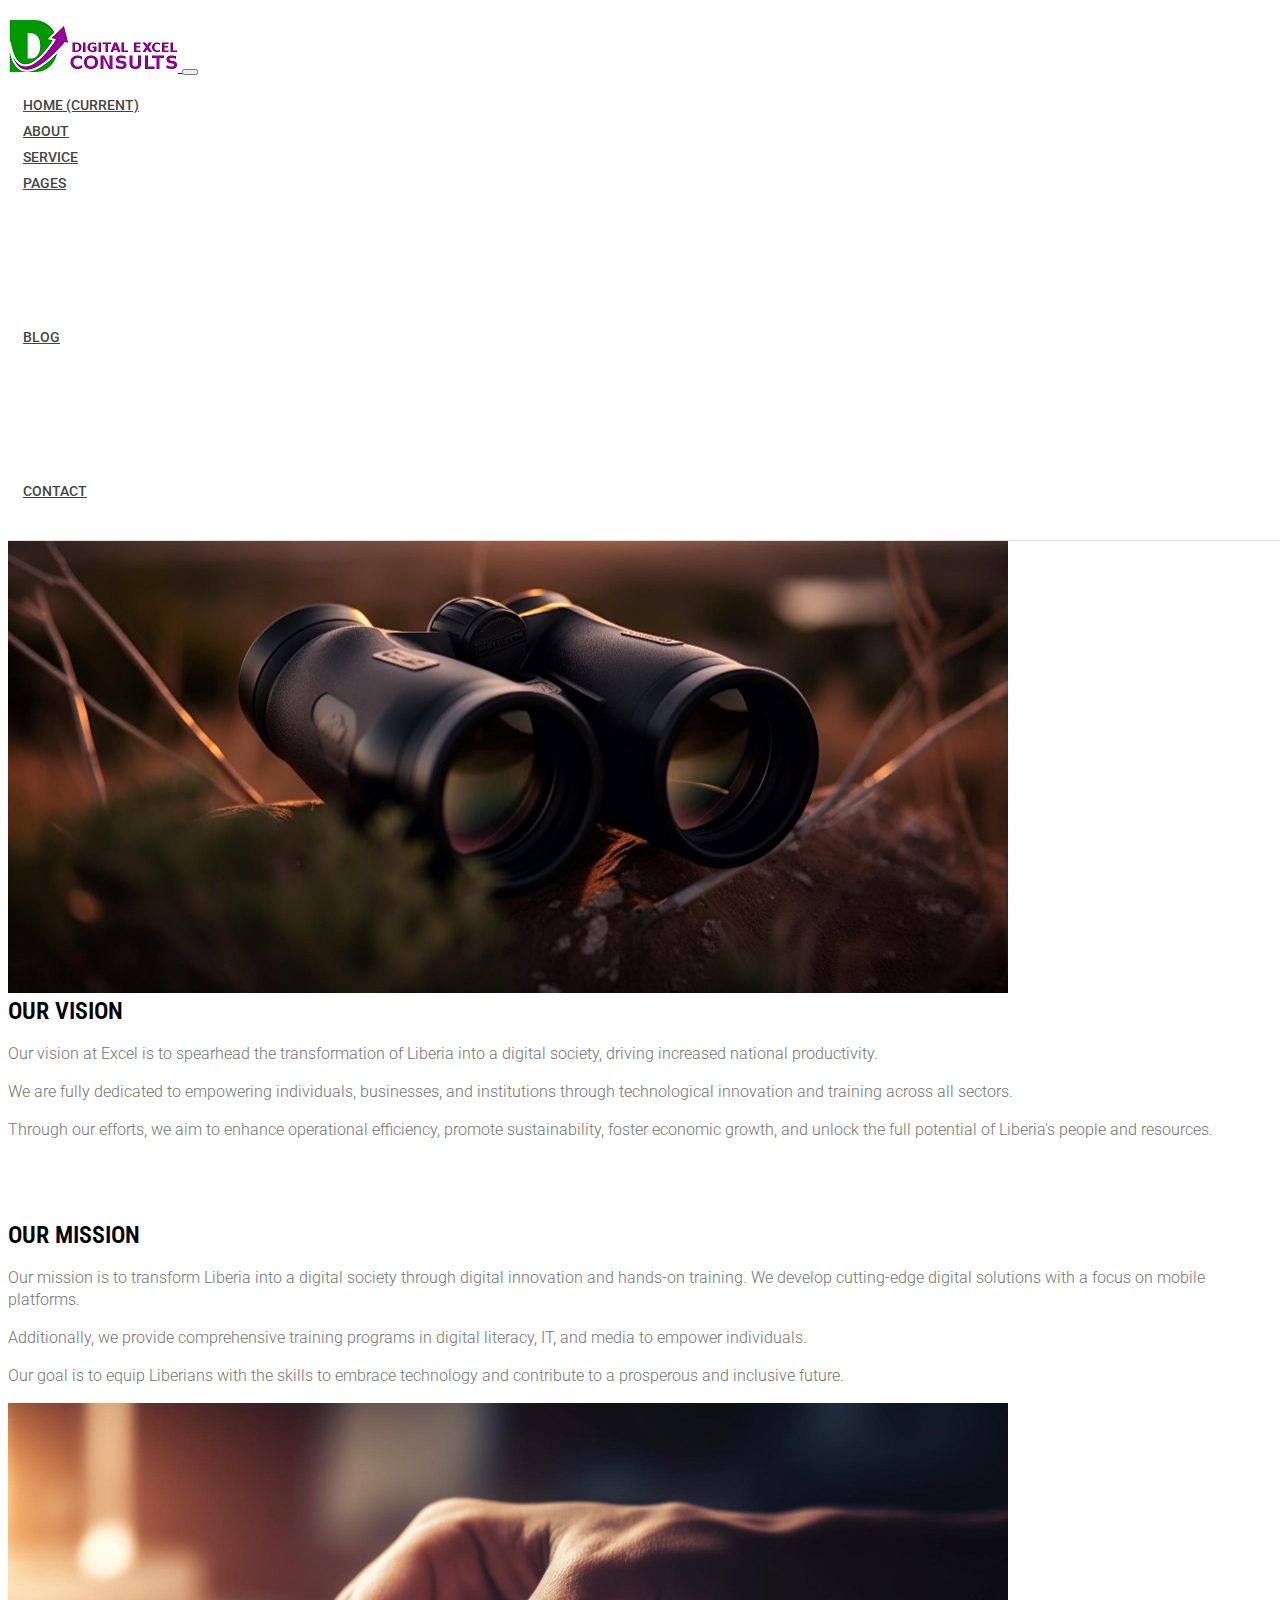
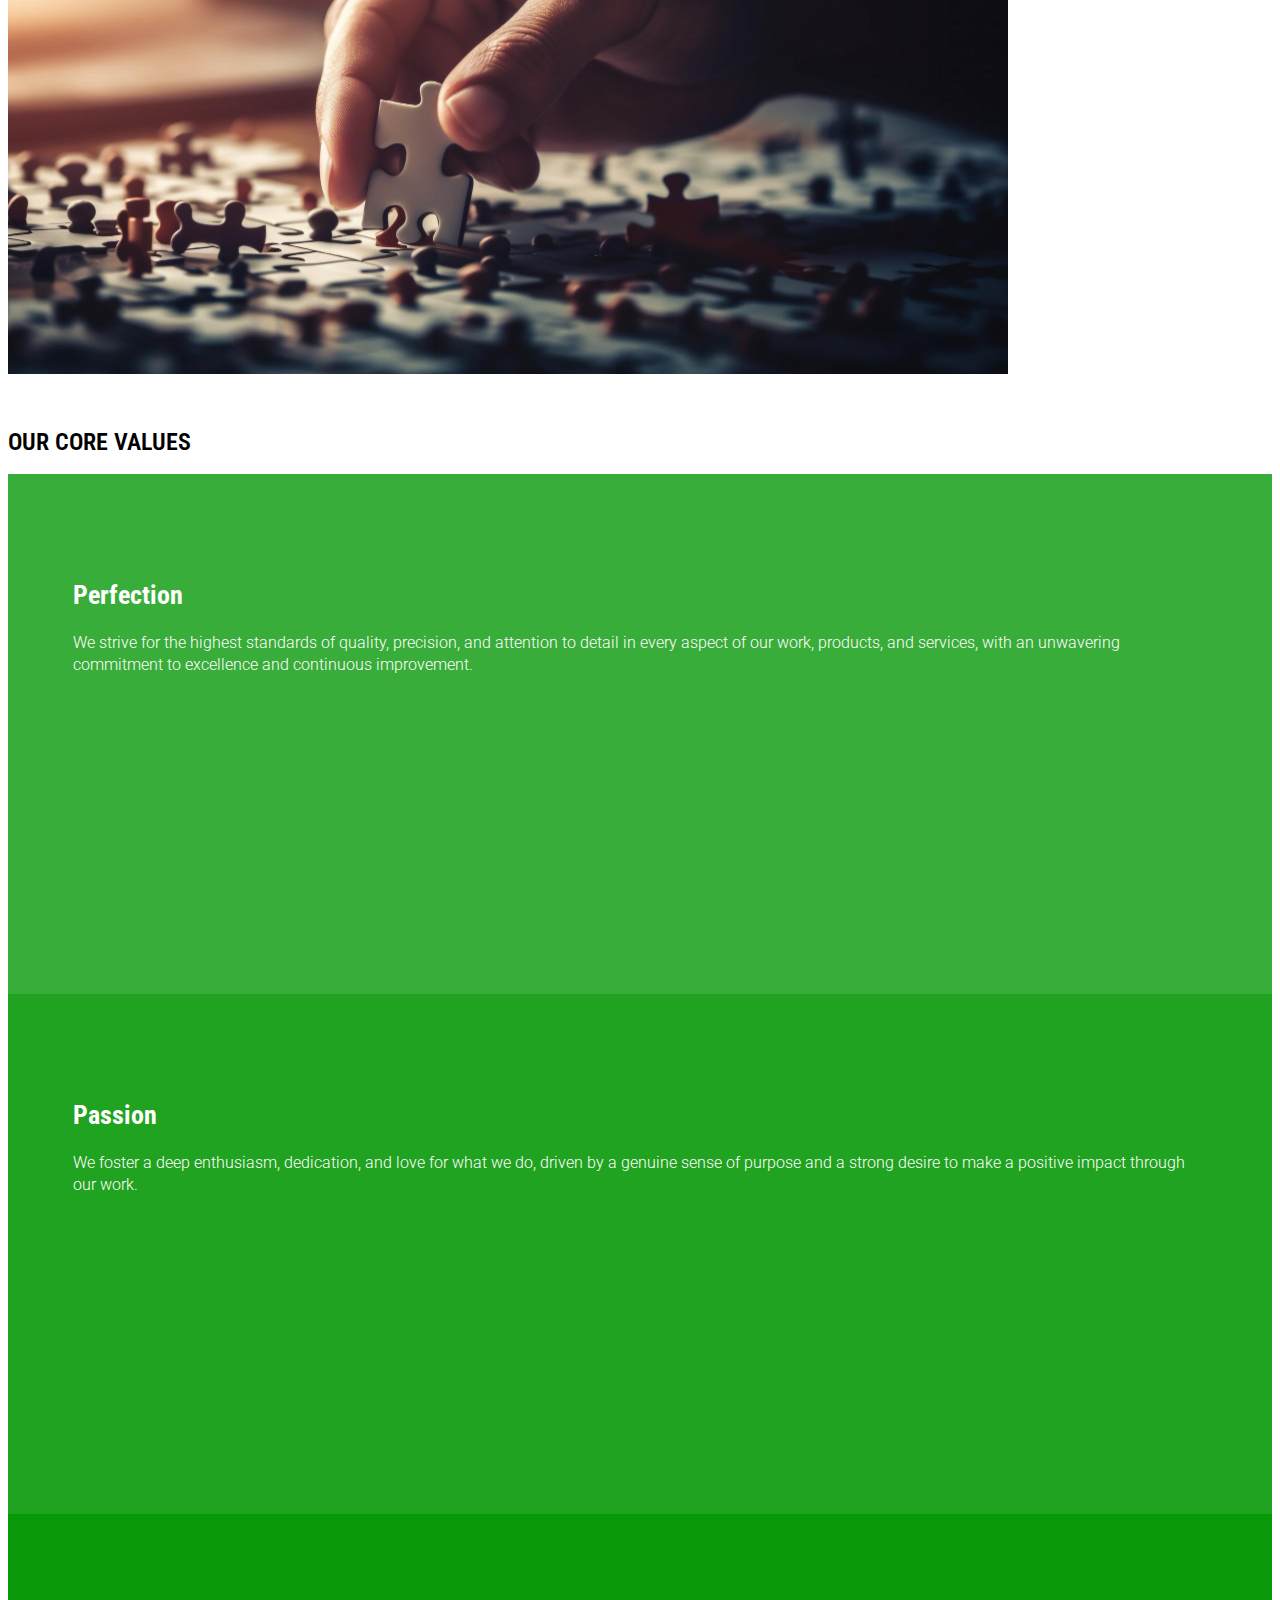
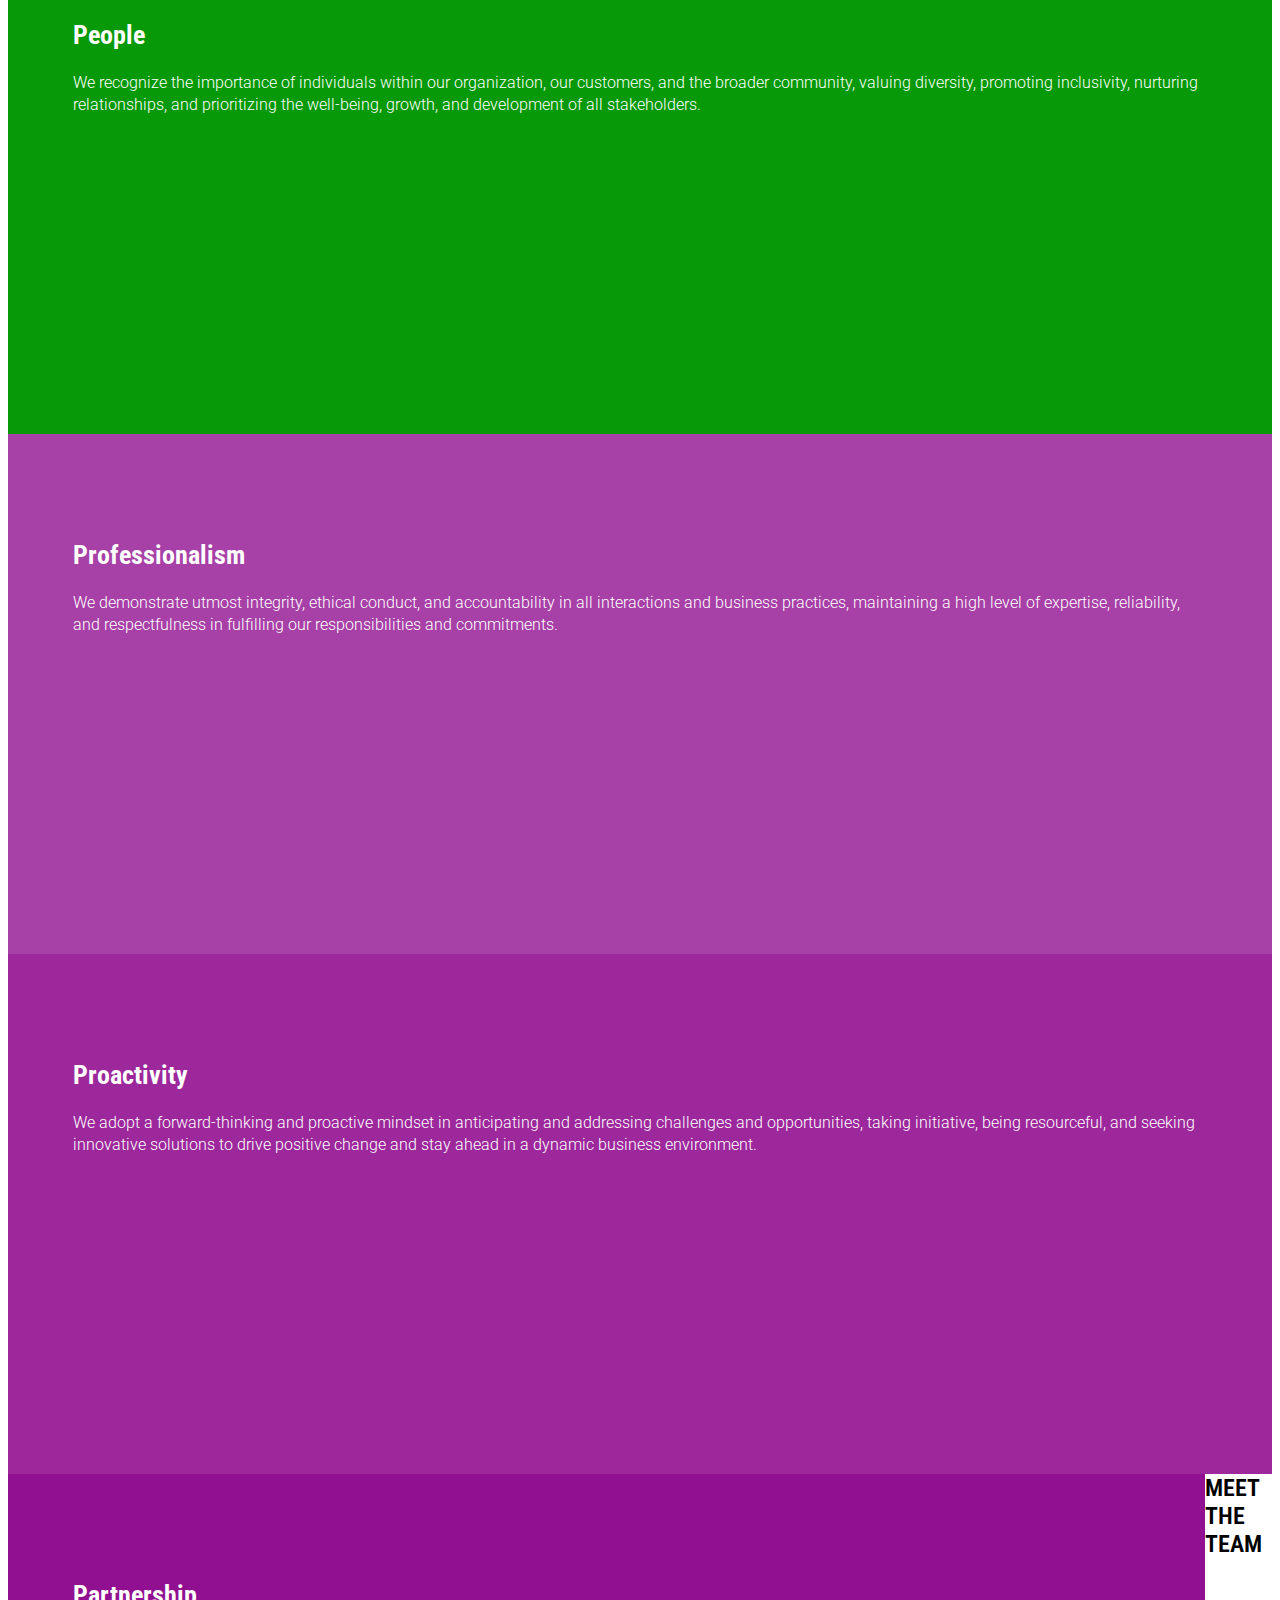
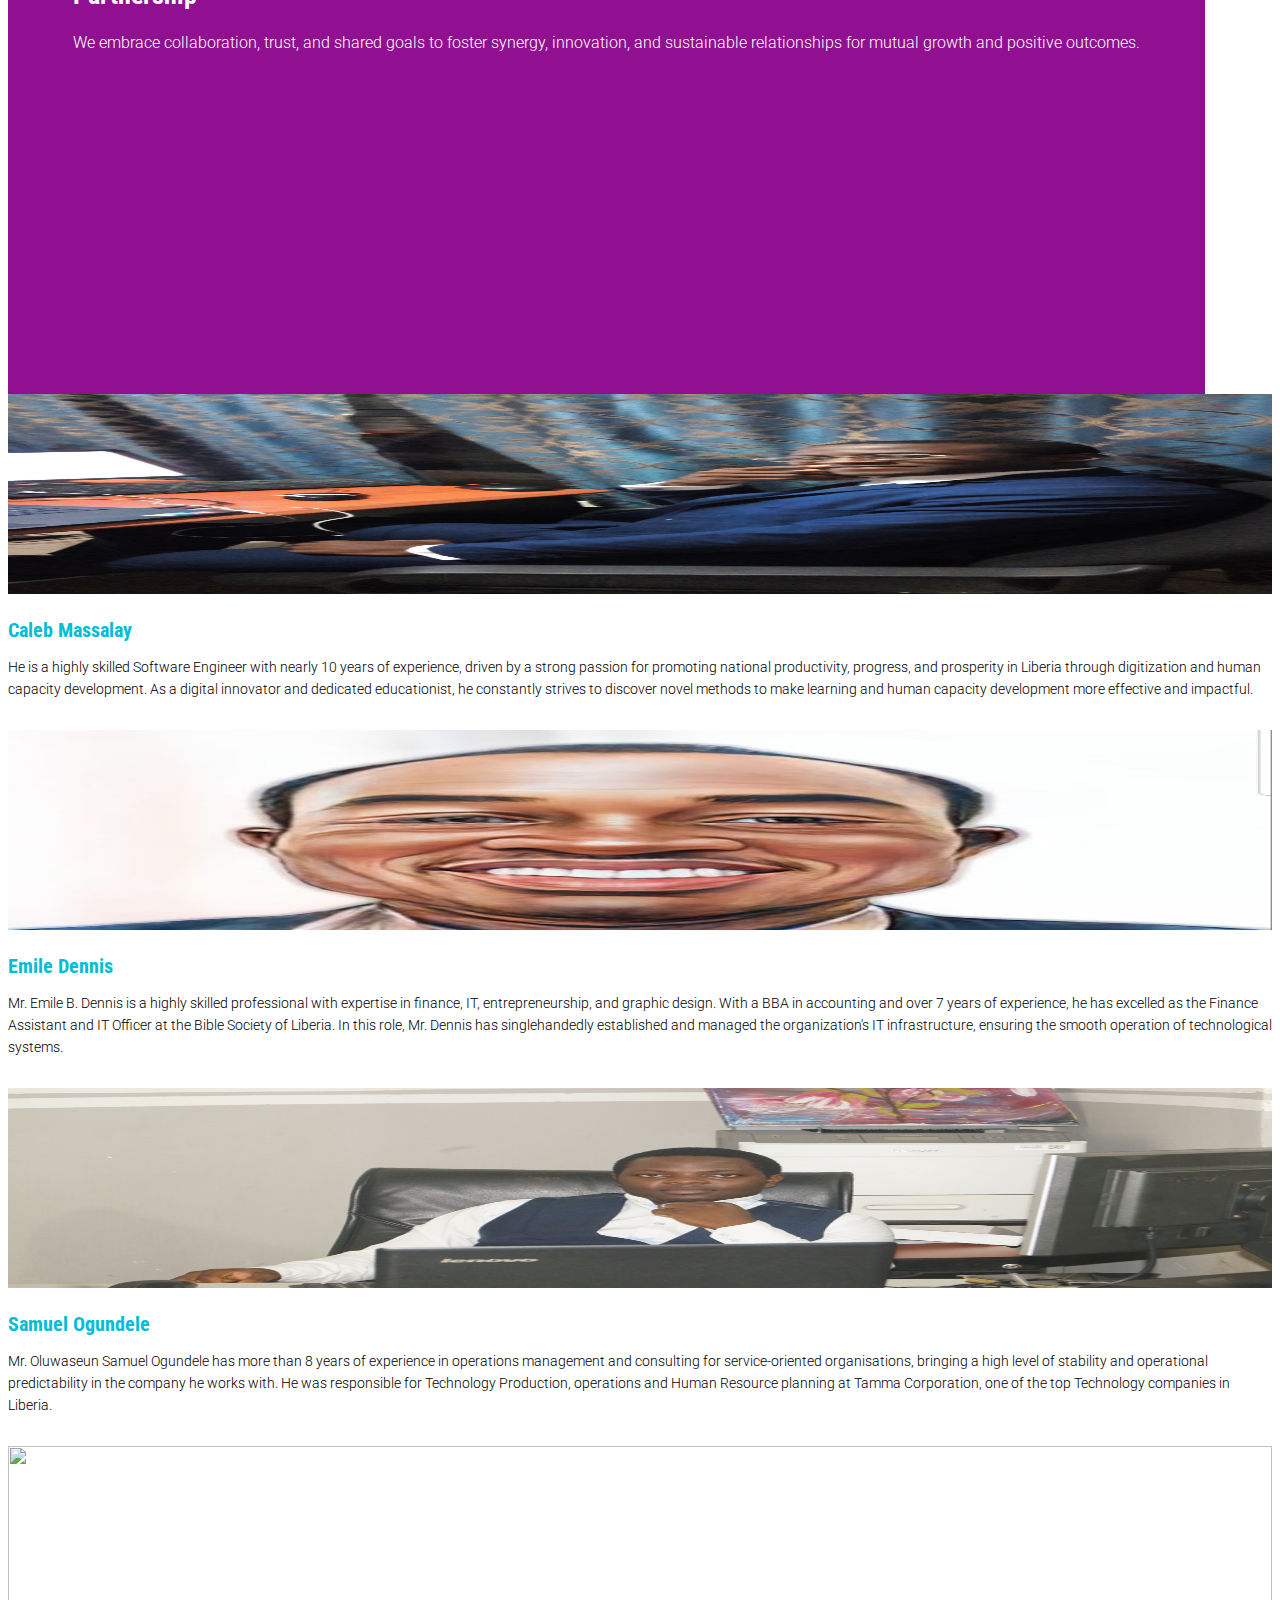
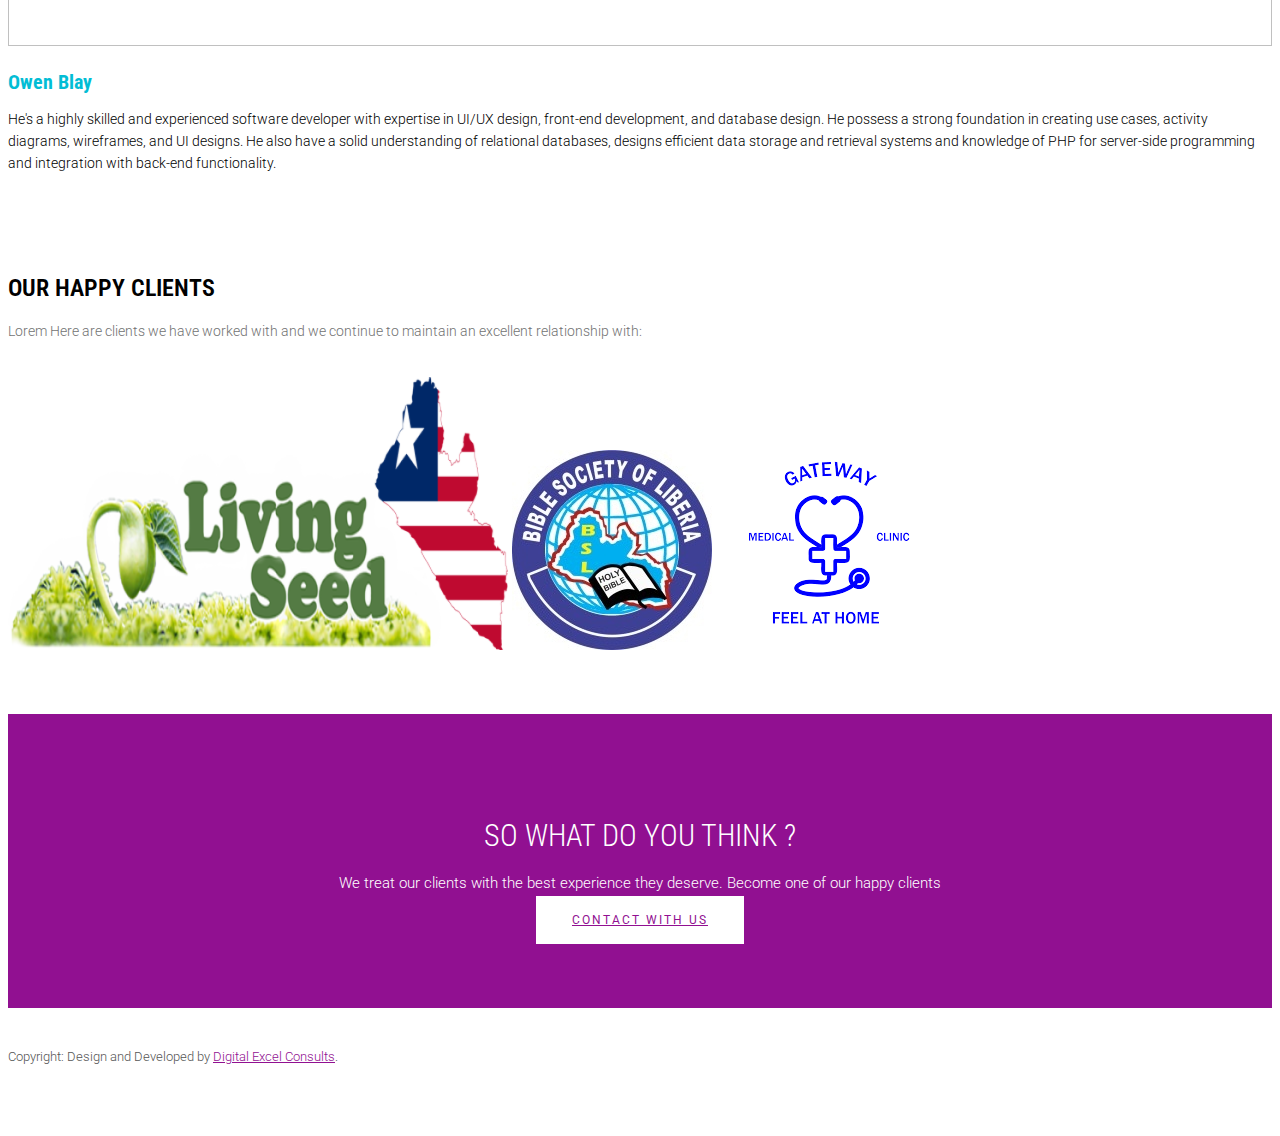
==== commit 4026b893: "Merge pull request #1 from osgun4christ/main" ====
--- a/about.html
+++ b/about.html
@@ -14,7 +14,7 @@
         ================================================== -->
   <meta charset="utf-8">
   <meta http-equiv="Content-Type" content="text/html; charset=utf-8">
-  <link rel="icon" href="favicon.ico">
+  <link rel="icon" href="images/favicon/favicon.ico">
   <title>Digital Excel Consults</title>
   <meta name="description" content="Digital Excel Consults Liberia Website">
   <meta name="keywords" content="Digital, Training, ICT, IT, Computer, Liberia">
@@ -339,7 +339,7 @@
               management and consulting for service-oriented organisations, bringing a high level of stability and
               operational predictability in the company he works with. He was responsible for Technology Production,
               operations and Human Resource planning at Tamma Corporation, one of the top Technology companies in
-              Liberia. 
+              Liberia.
             </p>
             <!-- <p class="social-icons">
               <a href="#" class="facebook" target="_blank"><i class="ion-social-facebook-outline"></i></a>
@@ -356,8 +356,12 @@
             </div>
             <h3 class="team_name">Owen Blay</h3>
             <p class="team_designation"></p>
-            <p class="team_text">Lorem ipsum dolor sit amet, consectetur adipisicing elit, sed do eiusmod tempor
-              incididunt ut labore et dolore .</p>
+            <p class="team_text">
+              He's a highly skilled and experienced software developer with expertise in UI/UX design, front-end
+              development, and database design. He possess a strong foundation in creating use cases, activity diagrams,
+              wireframes, and UI designs. He also have a solid understanding of relational
+              databases, designs efficient data storage and retrieval systems and
+              knowledge of PHP for server-side programming and integration with back-end functionality.</p>
             <!-- <p class="social-icons">
               <a href="#" class="facebook" target="_blank"><i class="ion-social-facebook-outline"></i></a>
               <a href="#" target="_blank"><i class="ion-social-twitter-outline"></i></a>
@@ -381,7 +385,7 @@
           <h2 class="subtitle text-center wow fadeInUp animated" data-wow-duration="500ms" data-wow-delay=".3s">Our
             Happy Clients</h2>
           <p class="subtitle-des text-center wow fadeInUp animated" data-wow-duration="500ms" data-wow-delay=".5s">Lorem
-           Here are clients we have worked with and we continue to maintain an excellent relationship with:</p>
+            Here are clients we have worked with and we continue to maintain an excellent relationship with:</p>
           <div id="clients-logo" class="clients-logo-slider">
             <img class="img-fluid mx-2" src="images/clients/logo.png" alt="">
             <img class="img-fluid mx-2" src="images/clients/bsl.jpg" alt="">
@@ -409,7 +413,8 @@
         <div class="col-md-12">
           <div class="block">
             <h2 class="title wow fadeInDown" data-wow-delay=".3s" data-wow-duration="500ms">SO WHAT DO YOU THINK ?</h1>
-              <p class="wow fadeInDown" data-wow-delay=".5s" data-wow-duration="500ms">We treat our clients with the best experience they deserve. Become one of our happy clients</p>
+              <p class="wow fadeInDown" data-wow-delay=".5s" data-wow-duration="500ms">We treat our clients with the
+                best experience they deserve. Become one of our happy clients</p>
               <a href="contact.html" class="btn btn-default btn-contact wow fadeInDown" data-wow-delay=".7s"
                 data-wow-duration="500ms">Contact With Us</a>
           </div>
@@ -429,7 +434,7 @@
         <div class="col-md-8 col-12 text-center text-lg-left text-md-left">
           <p class="copyright">Copyright: Design and Developed by <a href="http://www.digitalexcelconsults.com"
               target="_blank">Digital Excel Consults</a>.
-            
+
           </p>
         </div>
         <div class="col-md-4 col-12">
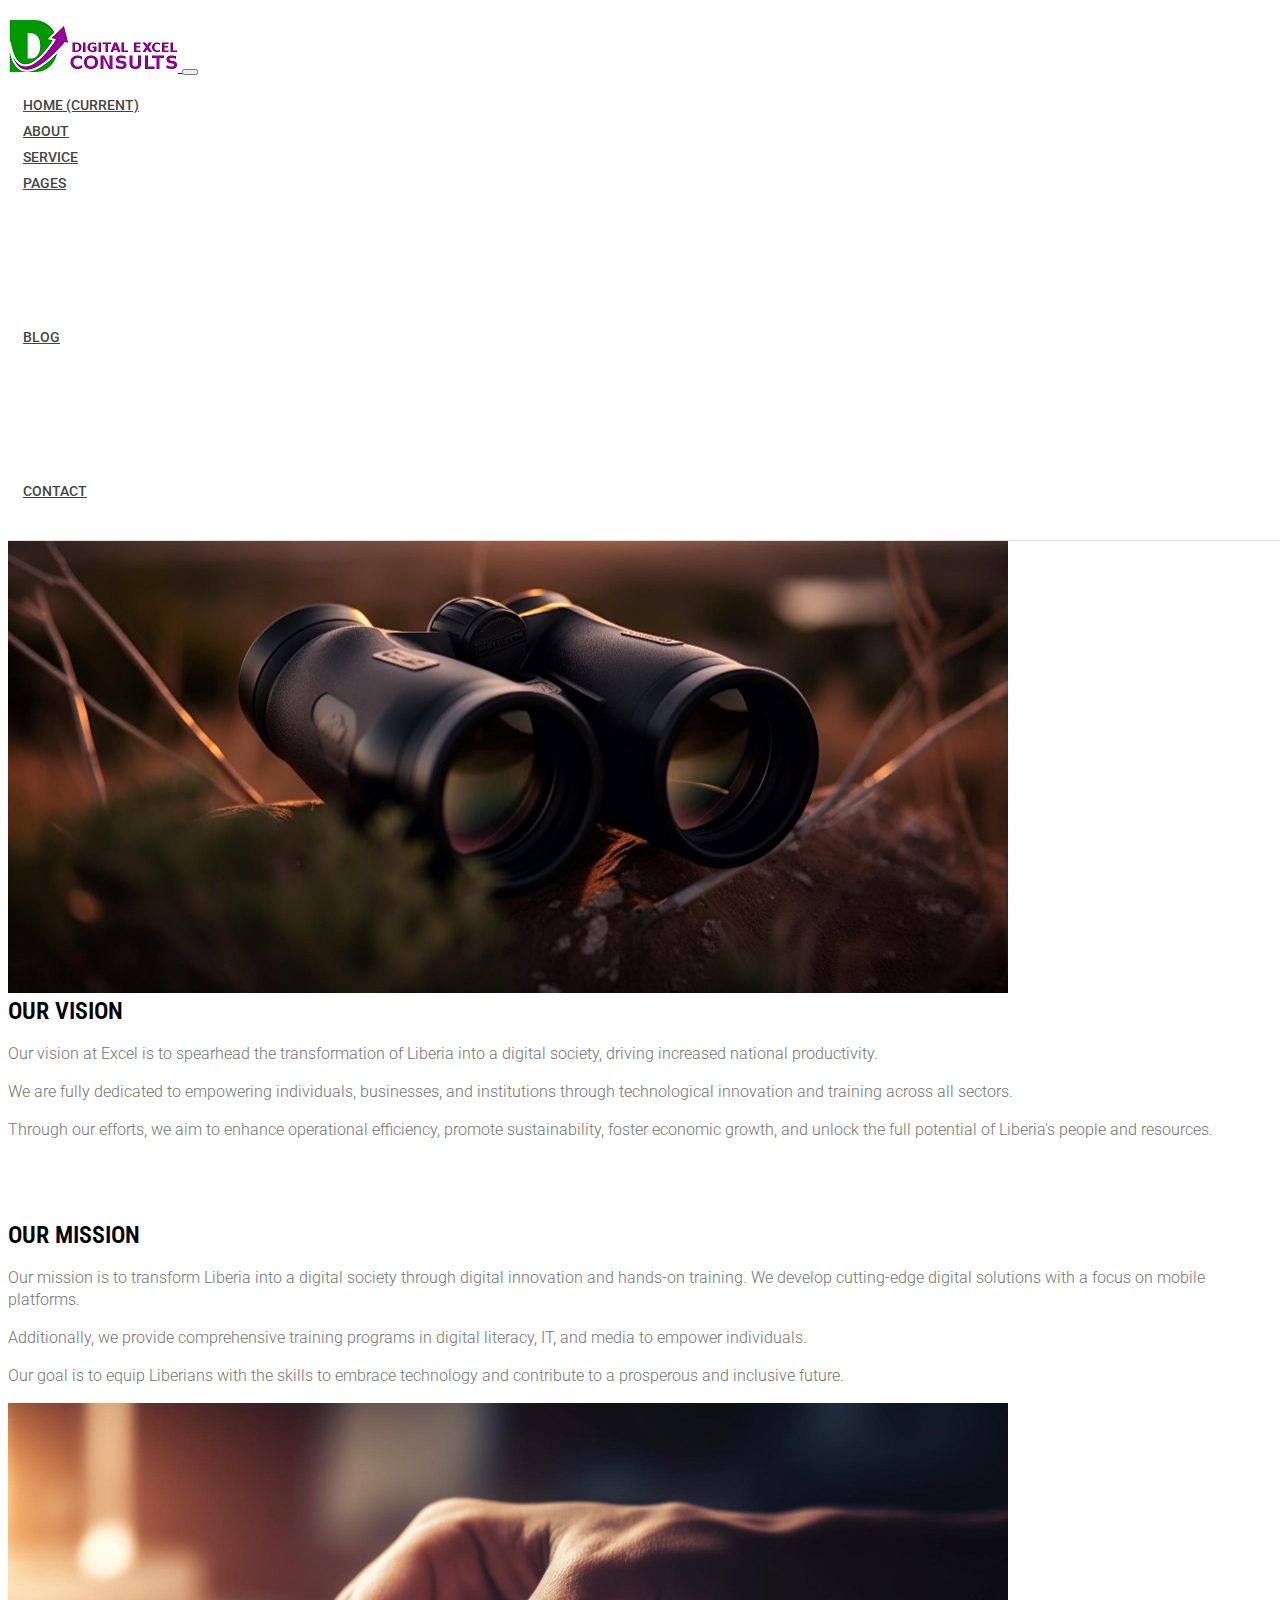
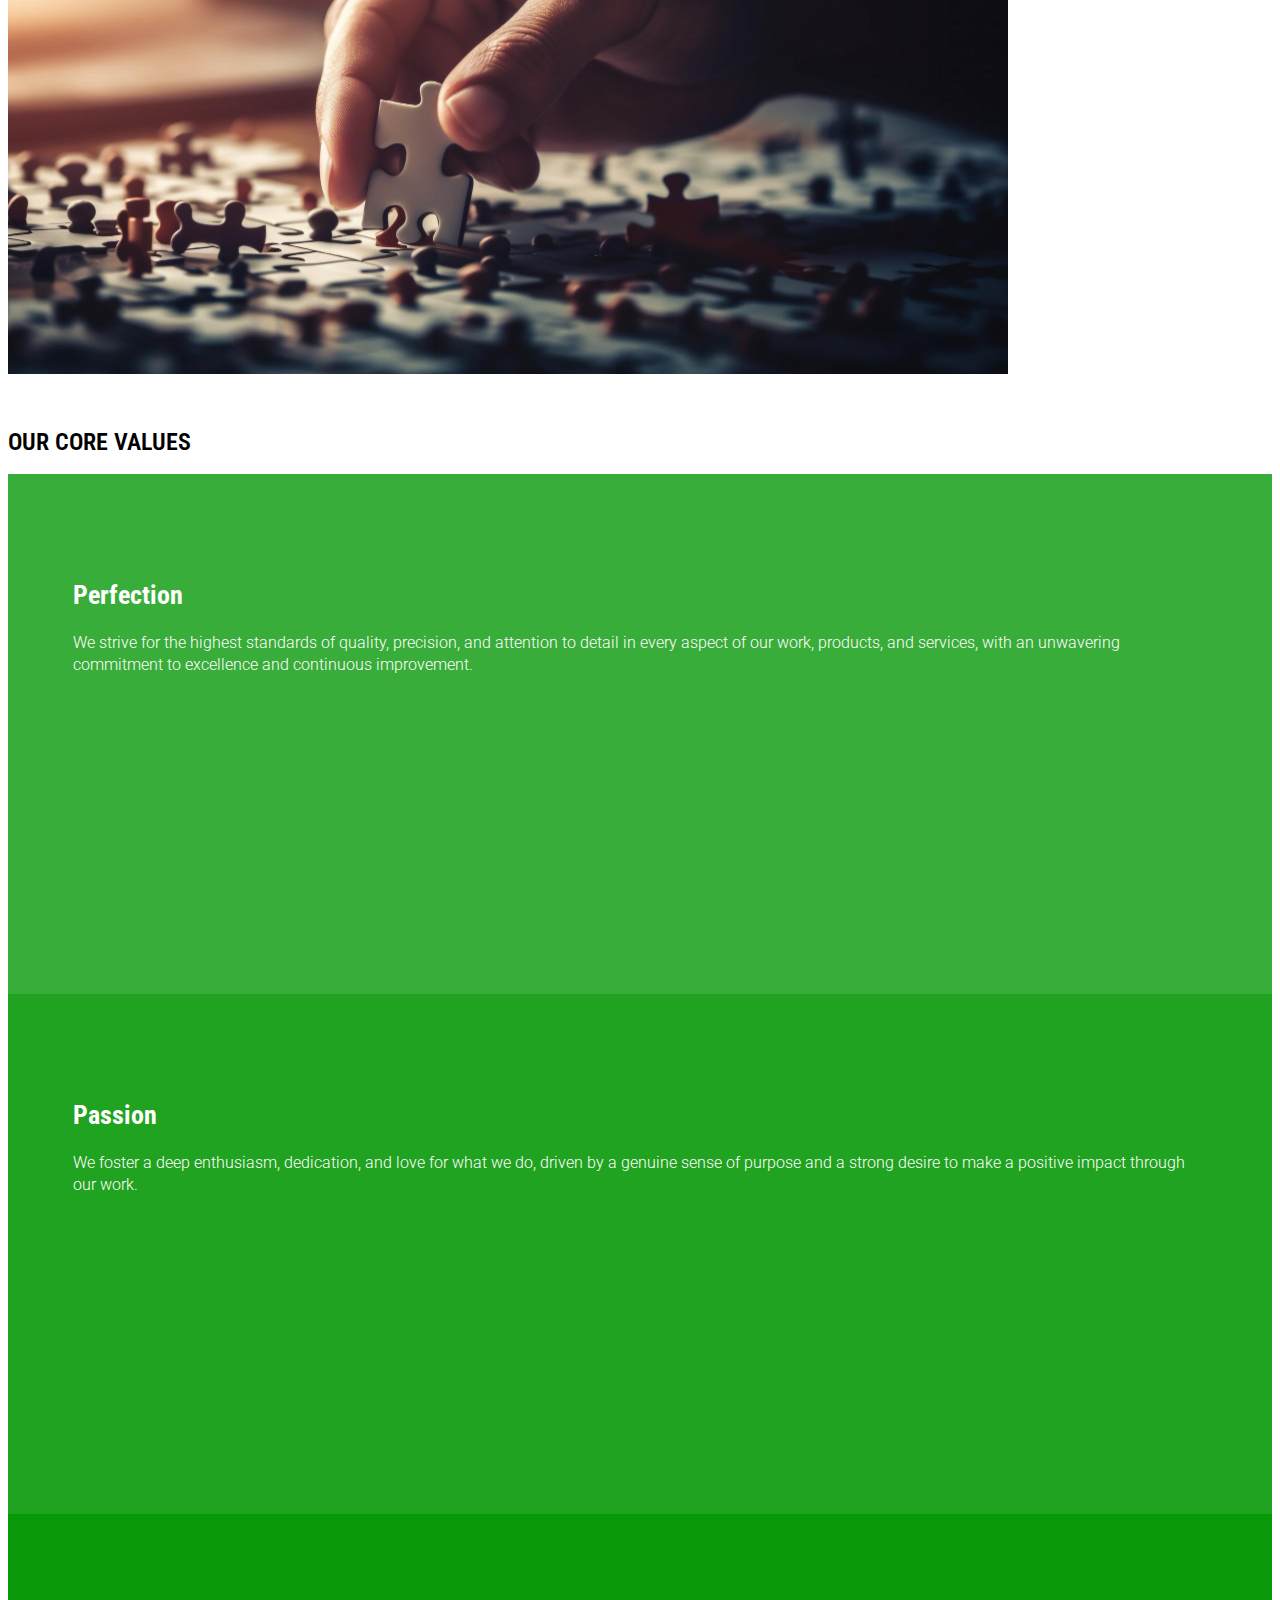
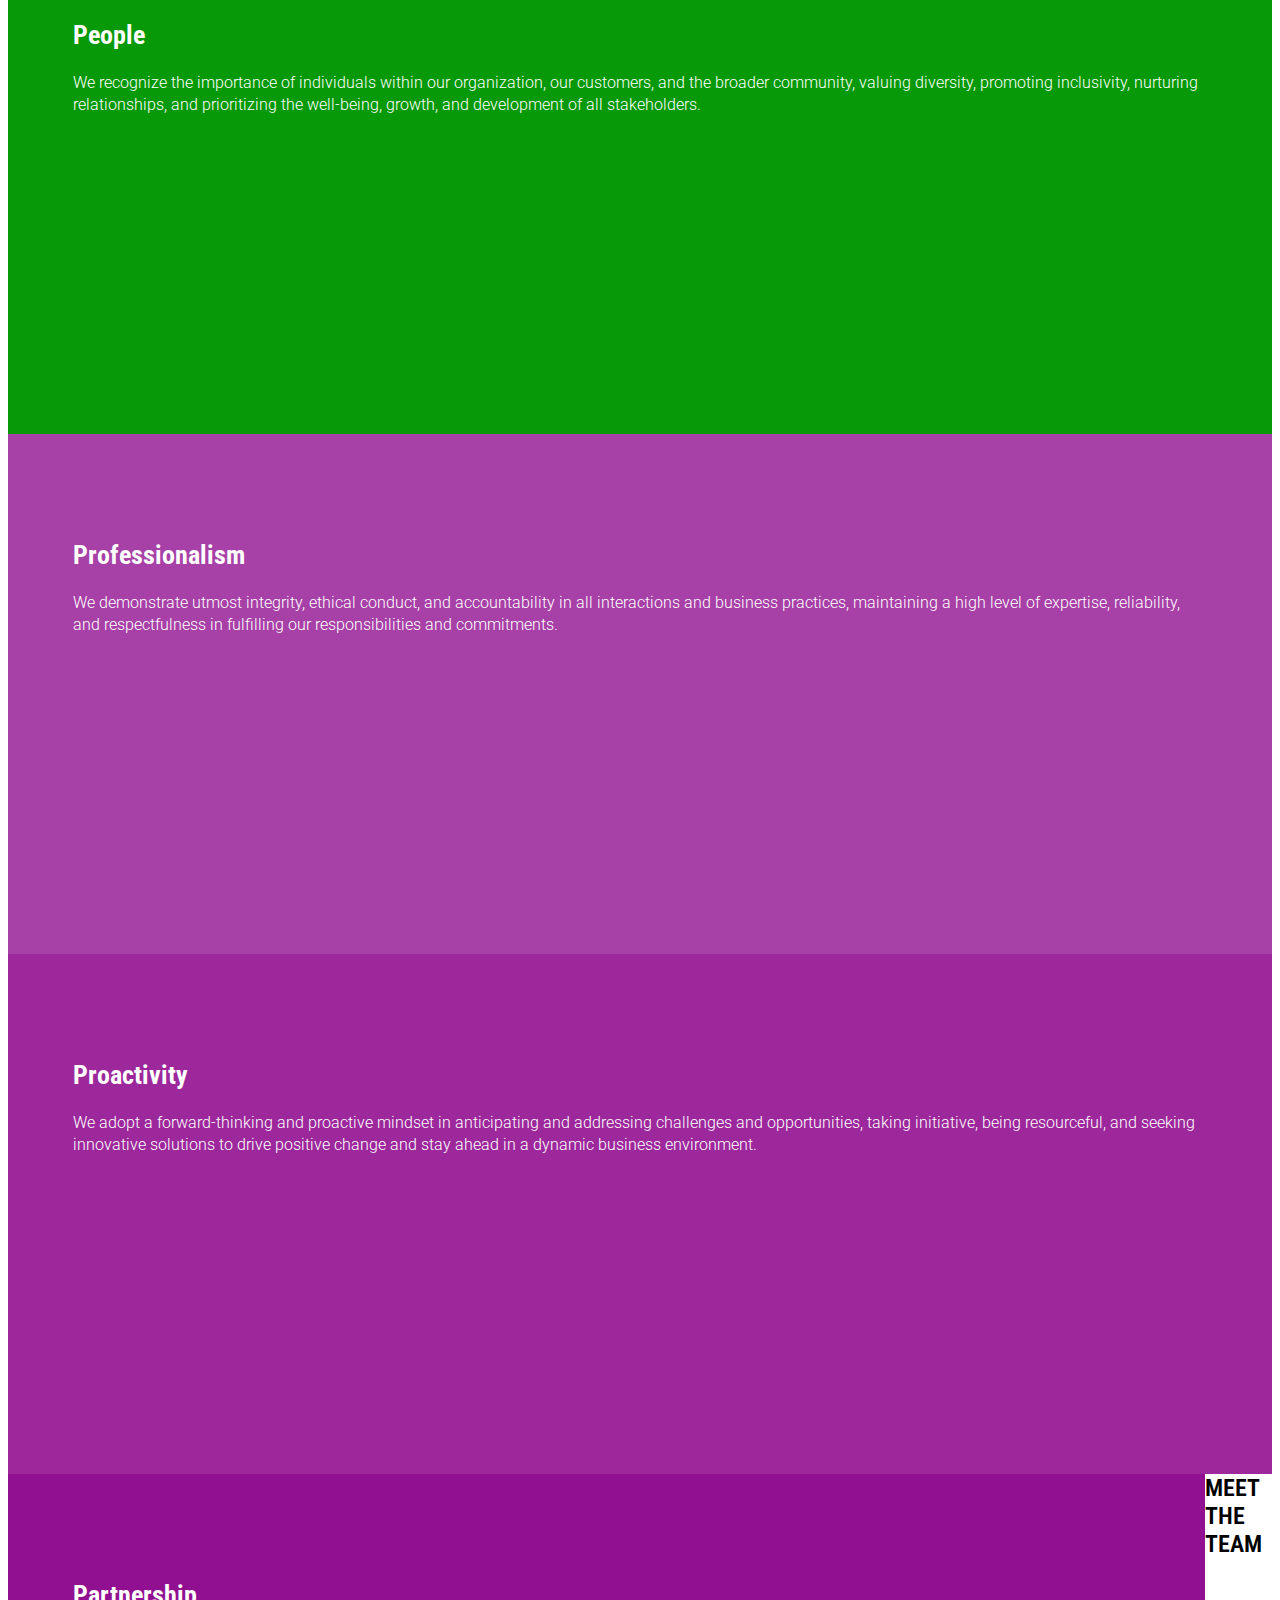
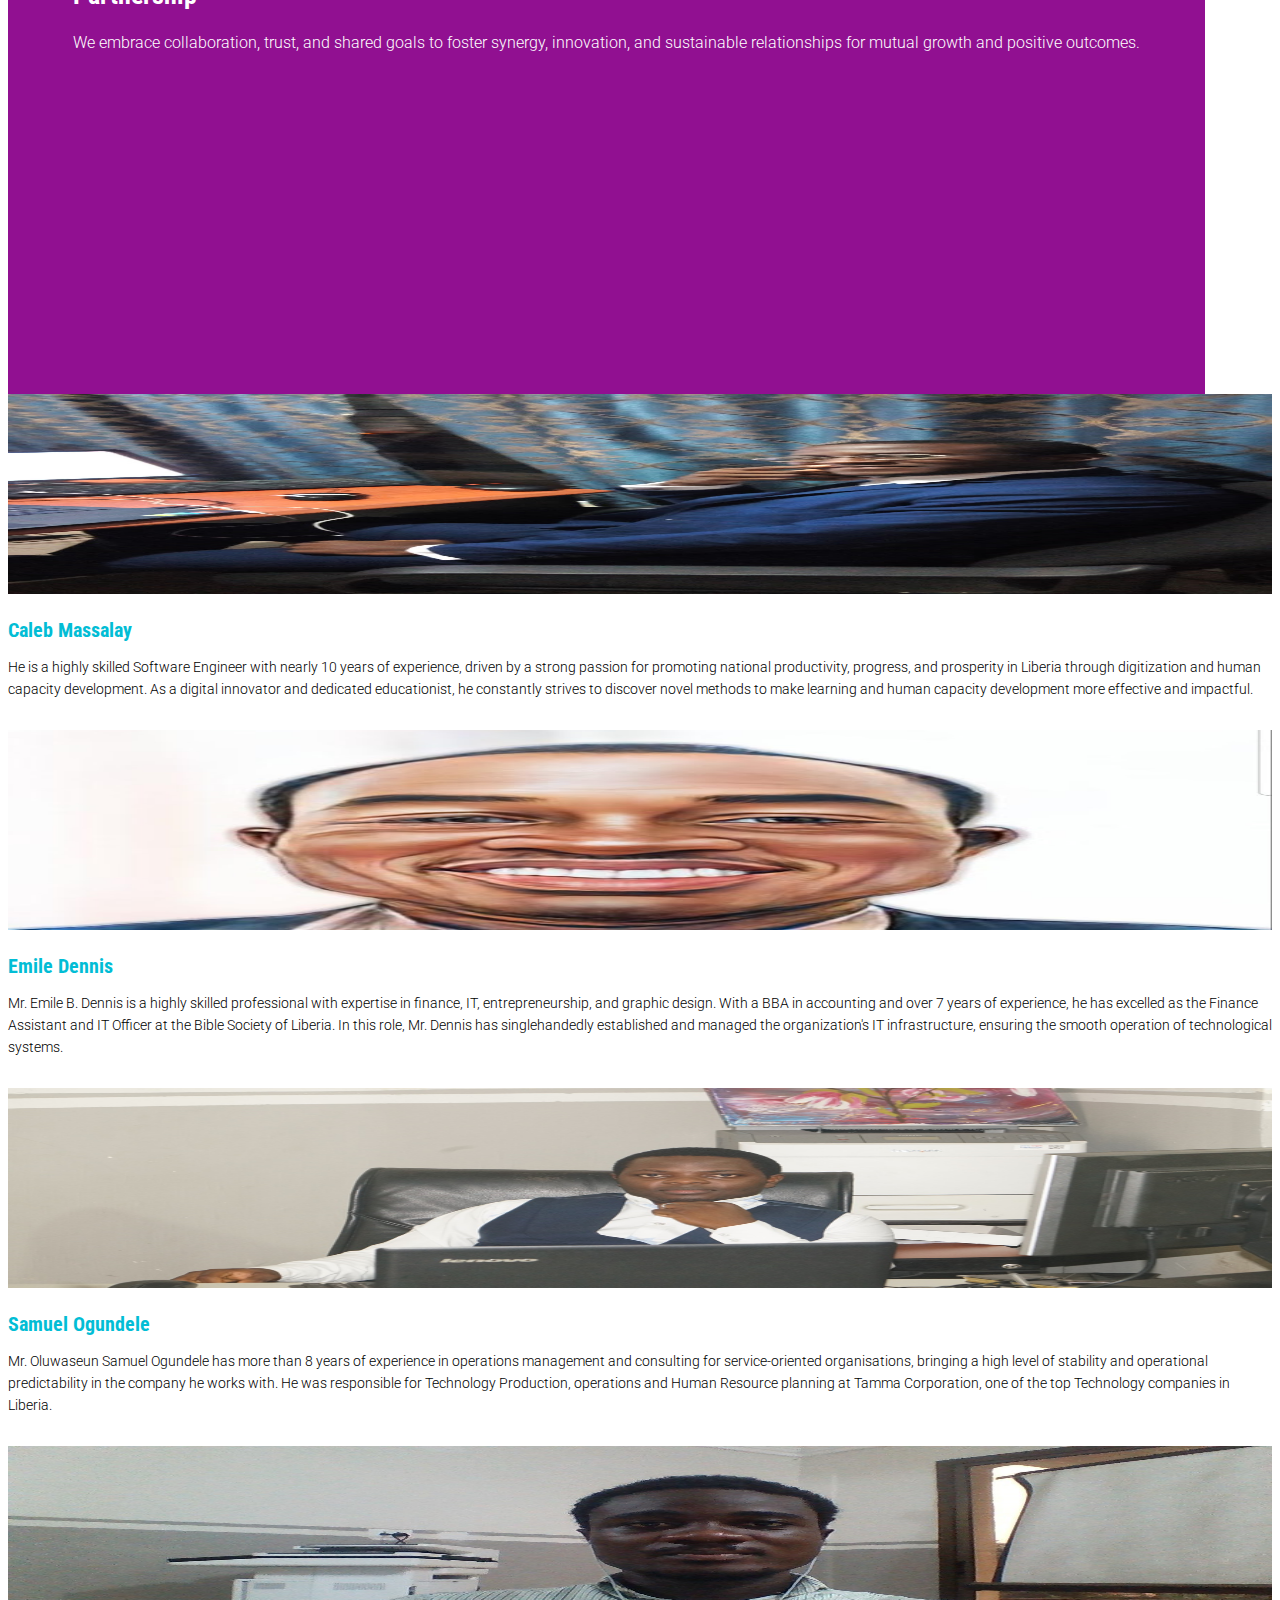
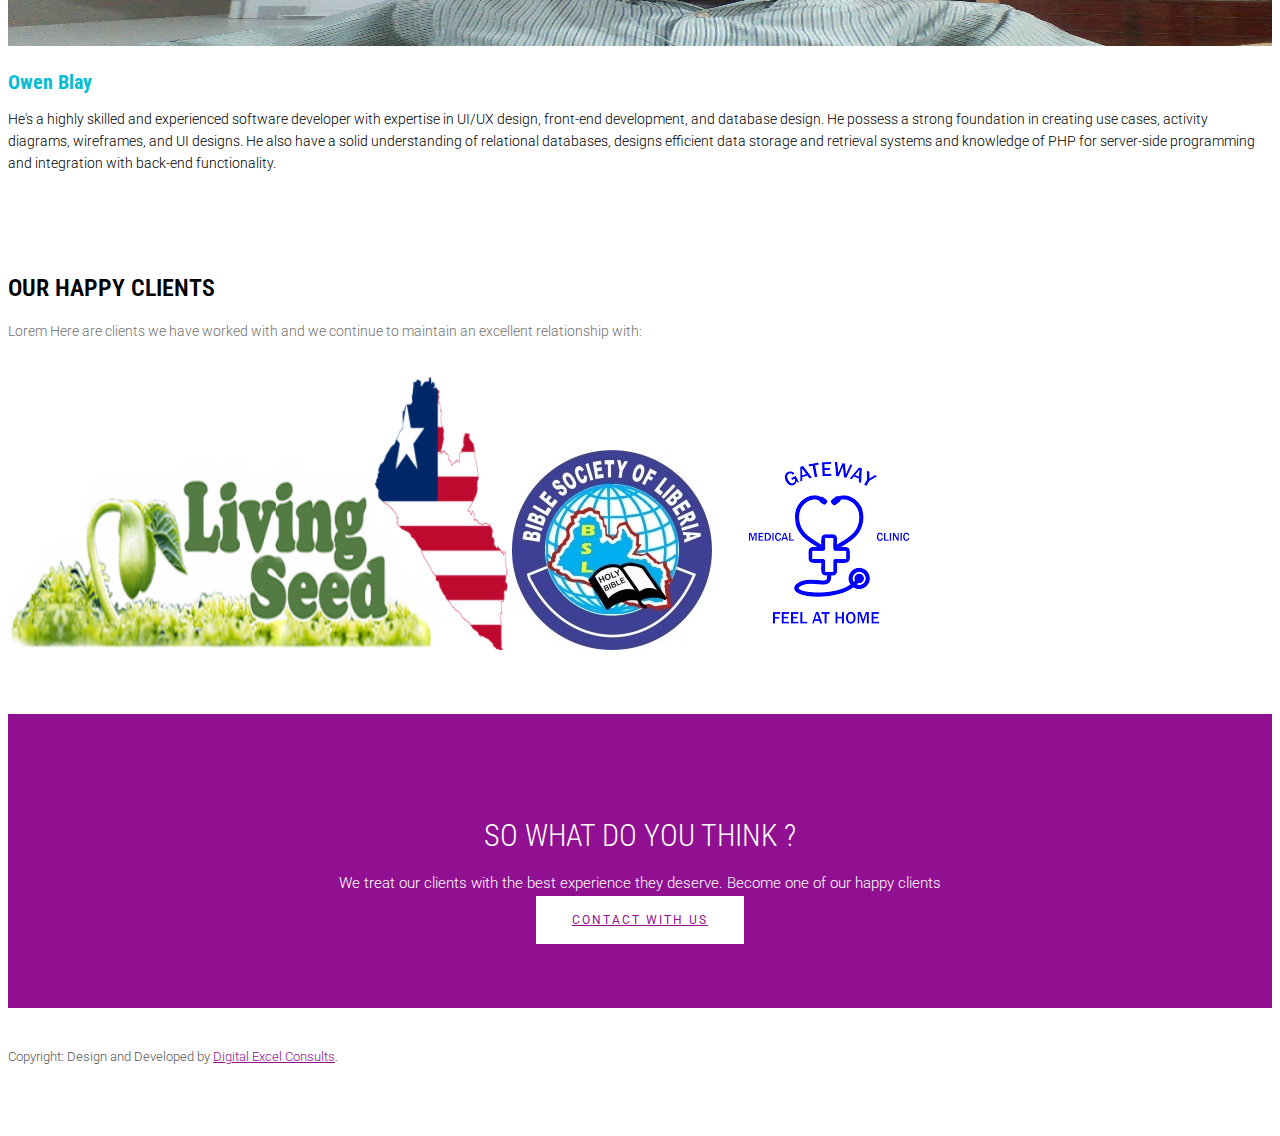
==== commit caf9faf5: "owenpics" ====
--- a/about.html
+++ b/about.html
@@ -352,7 +352,7 @@
         <div class="col-md-3 col-sm-6">
           <div class="team-member wow fadeInLeft" data-wow-duration="500ms" data-wow-delay=".9s">
             <div class="team-img">
-              <img src="images/team/team-4.jpg" class="team-pic" alt="" height="200">
+              <img src="images/team/owen.jpg" class="team-pic" alt="" height="200">
             </div>
             <h3 class="team_name">Owen Blay</h3>
             <p class="team_designation"></p>
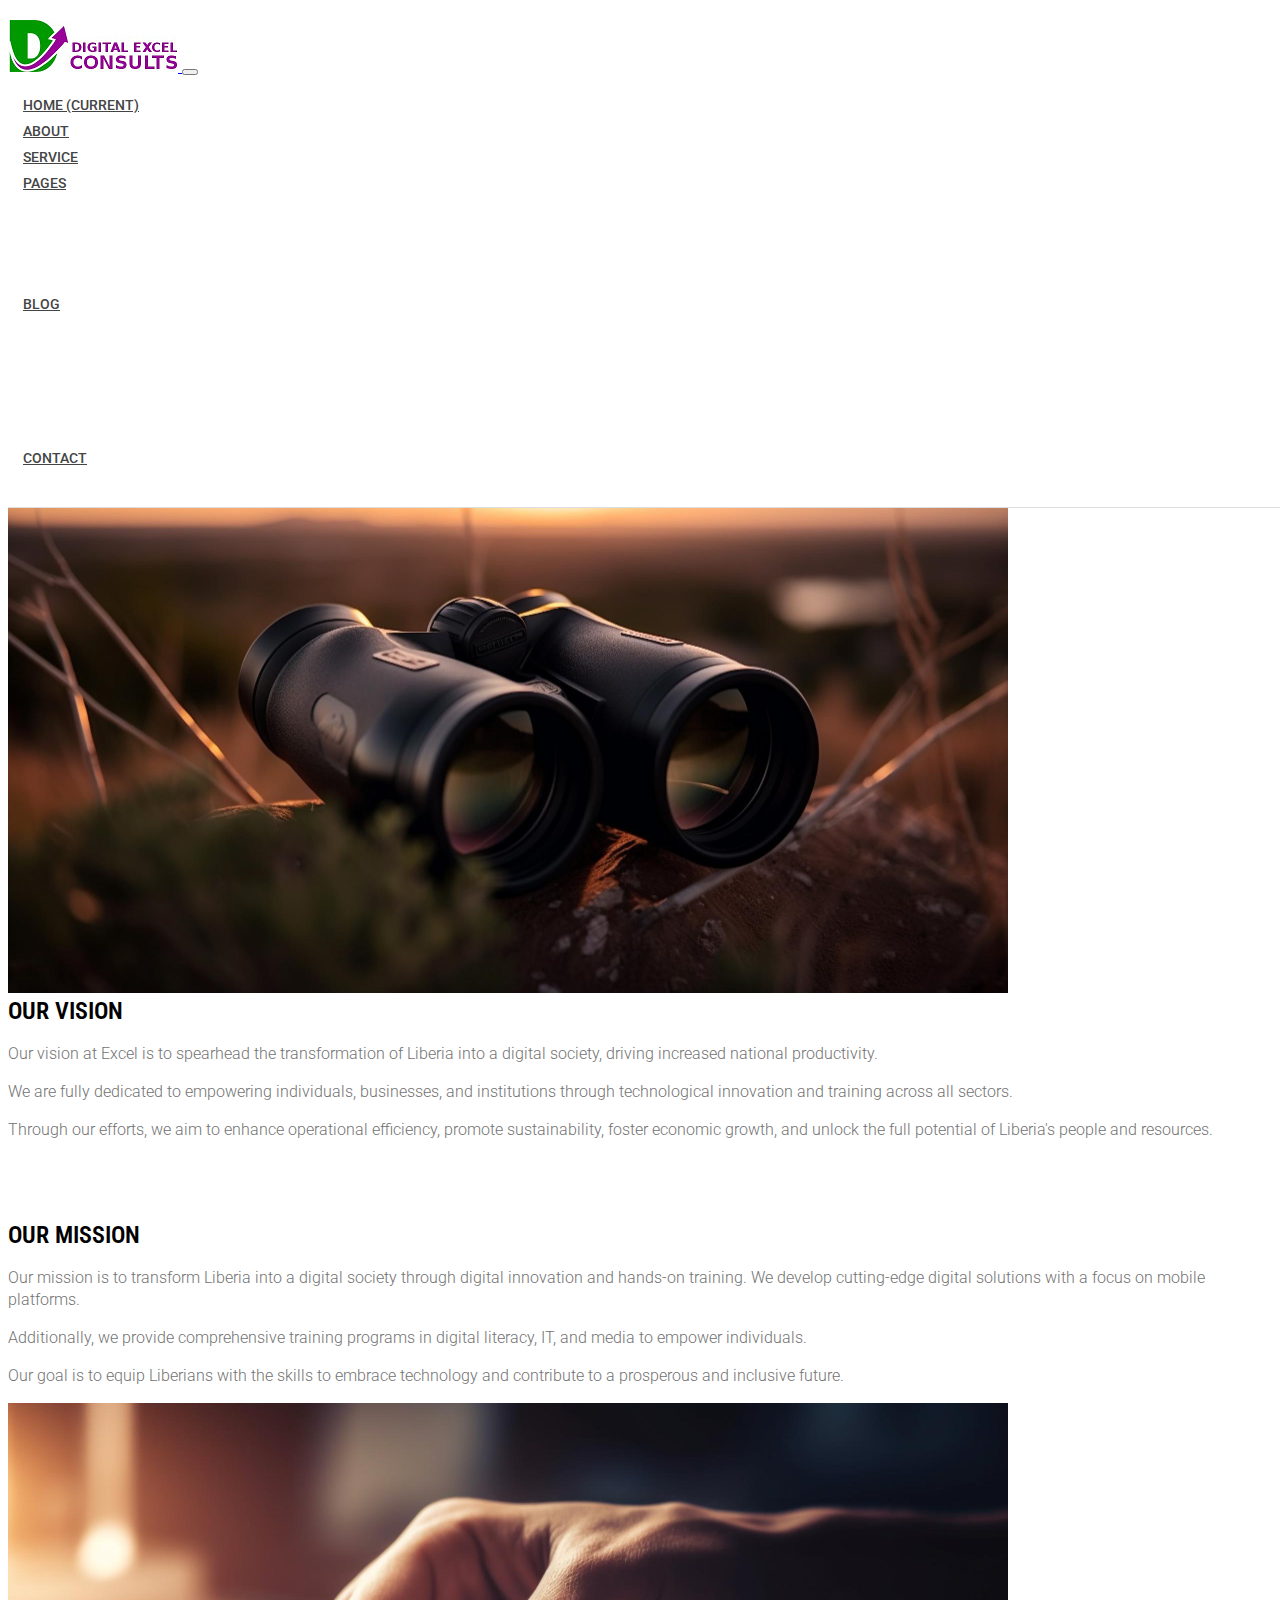
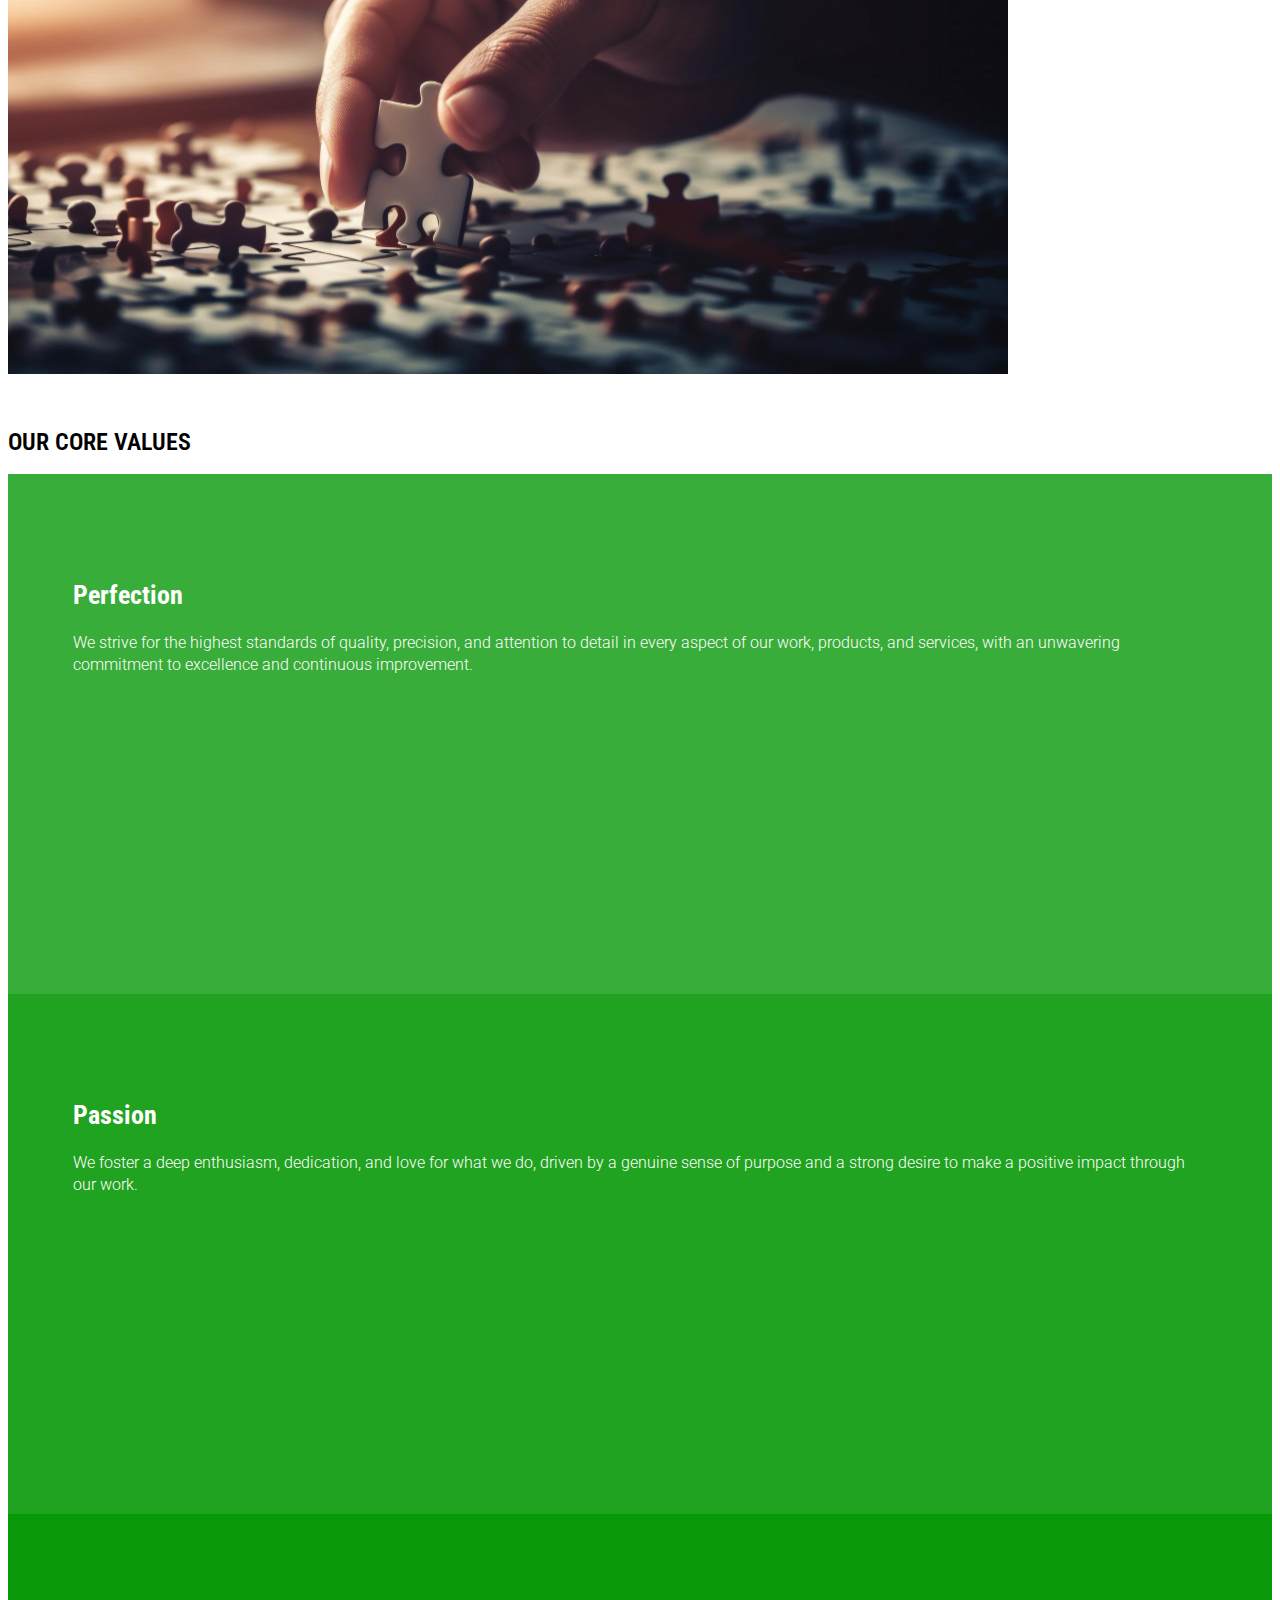
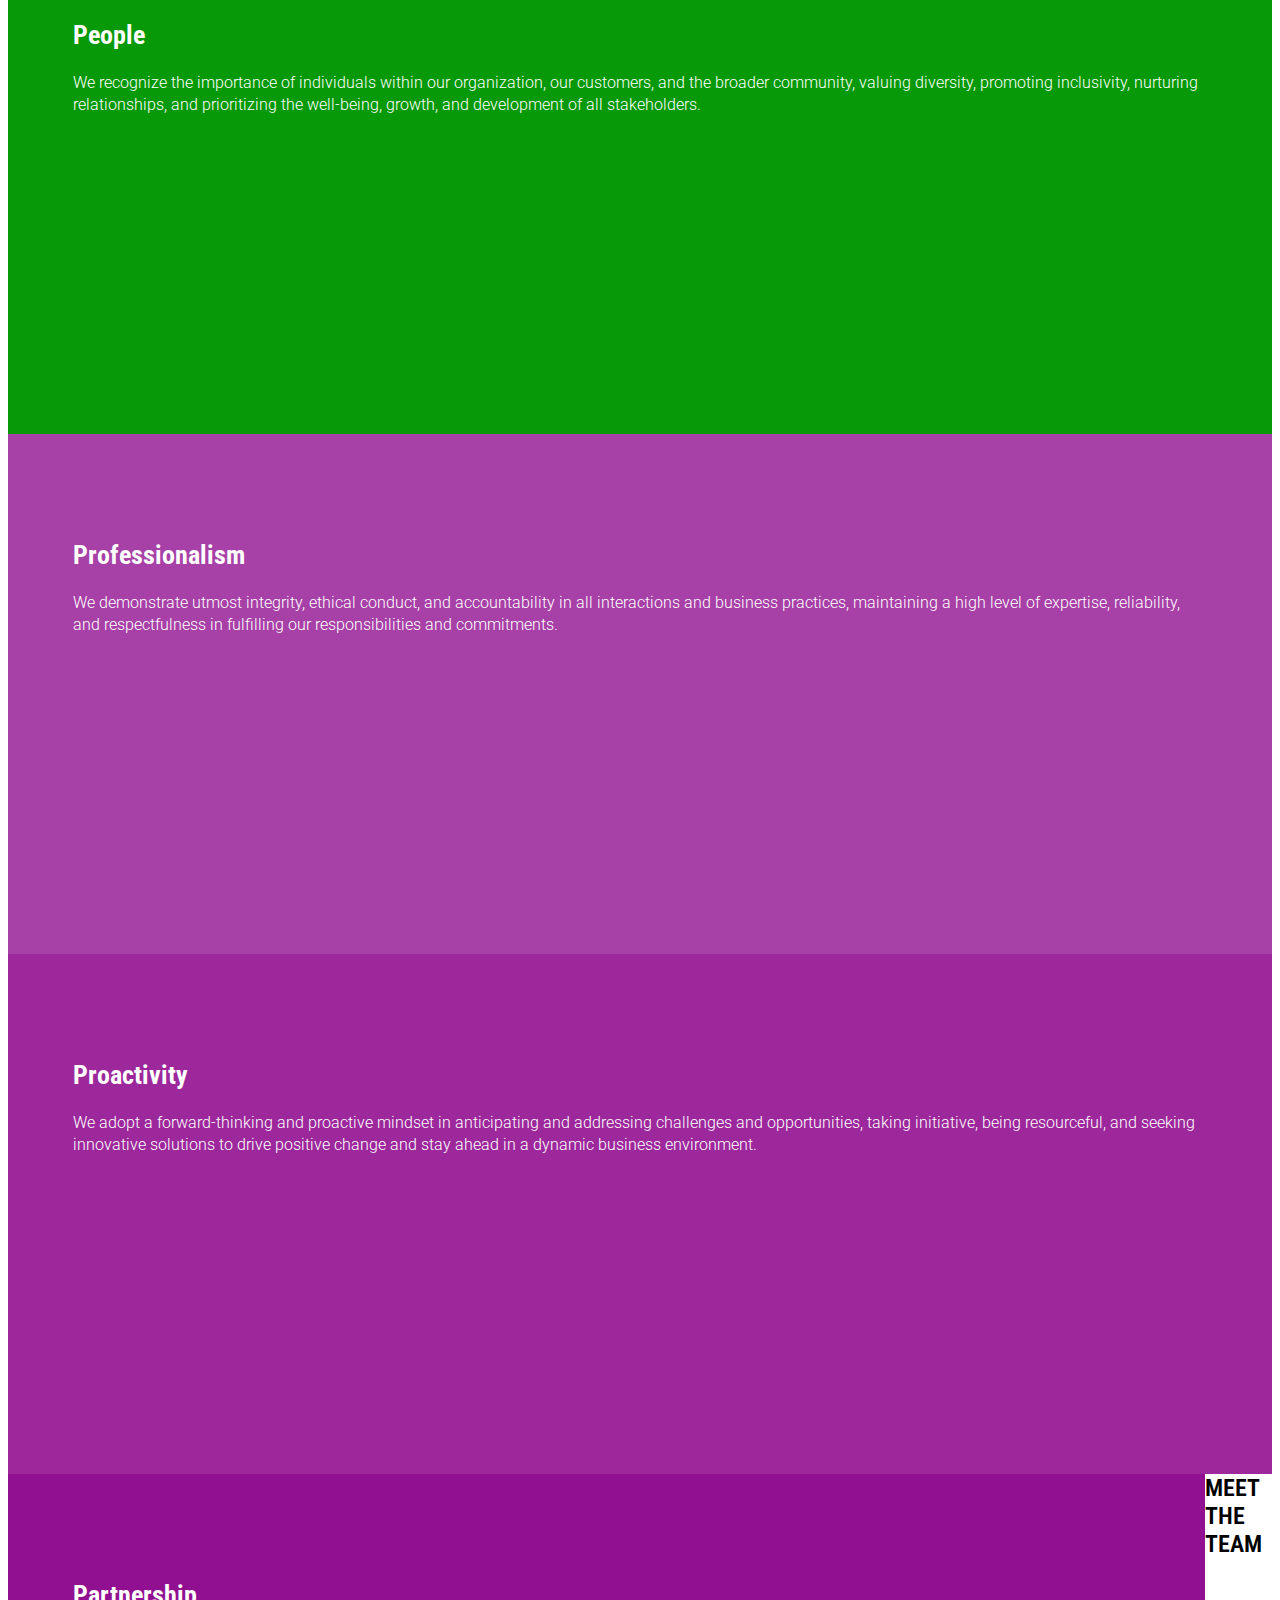
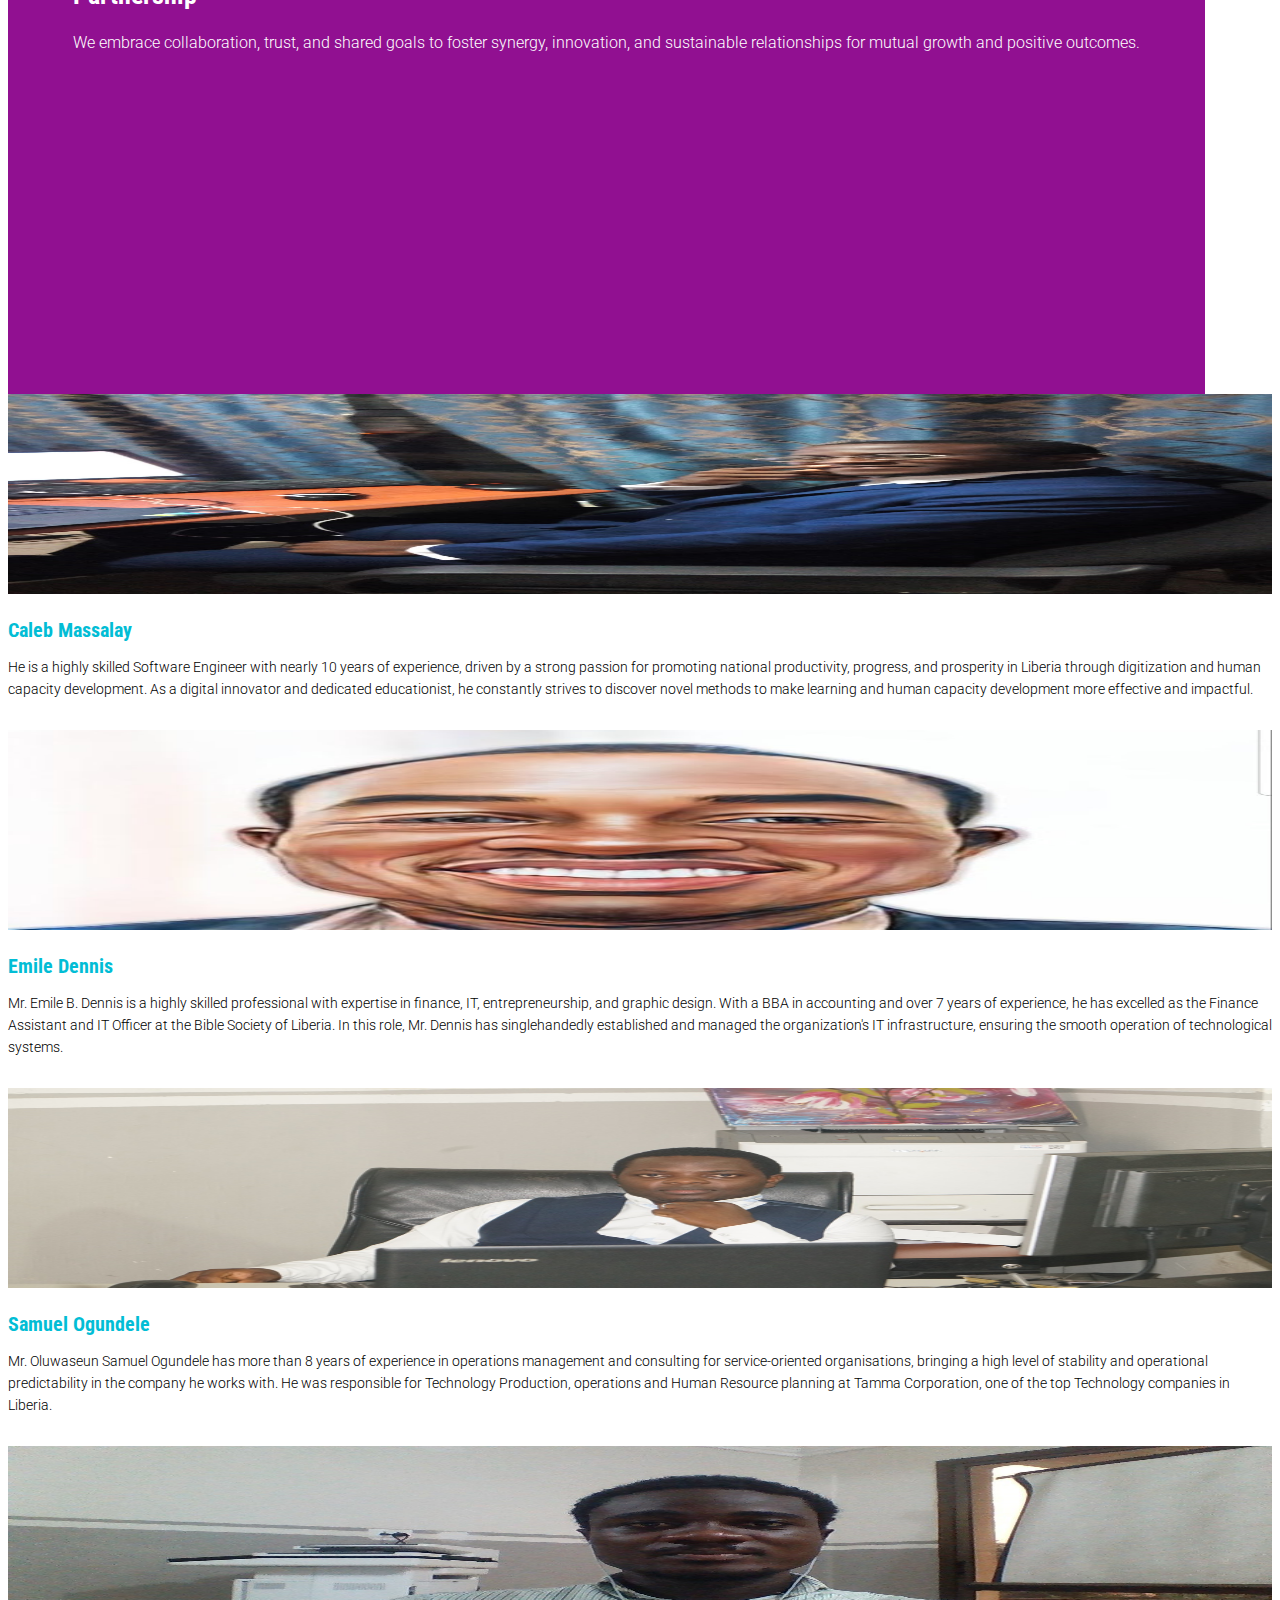
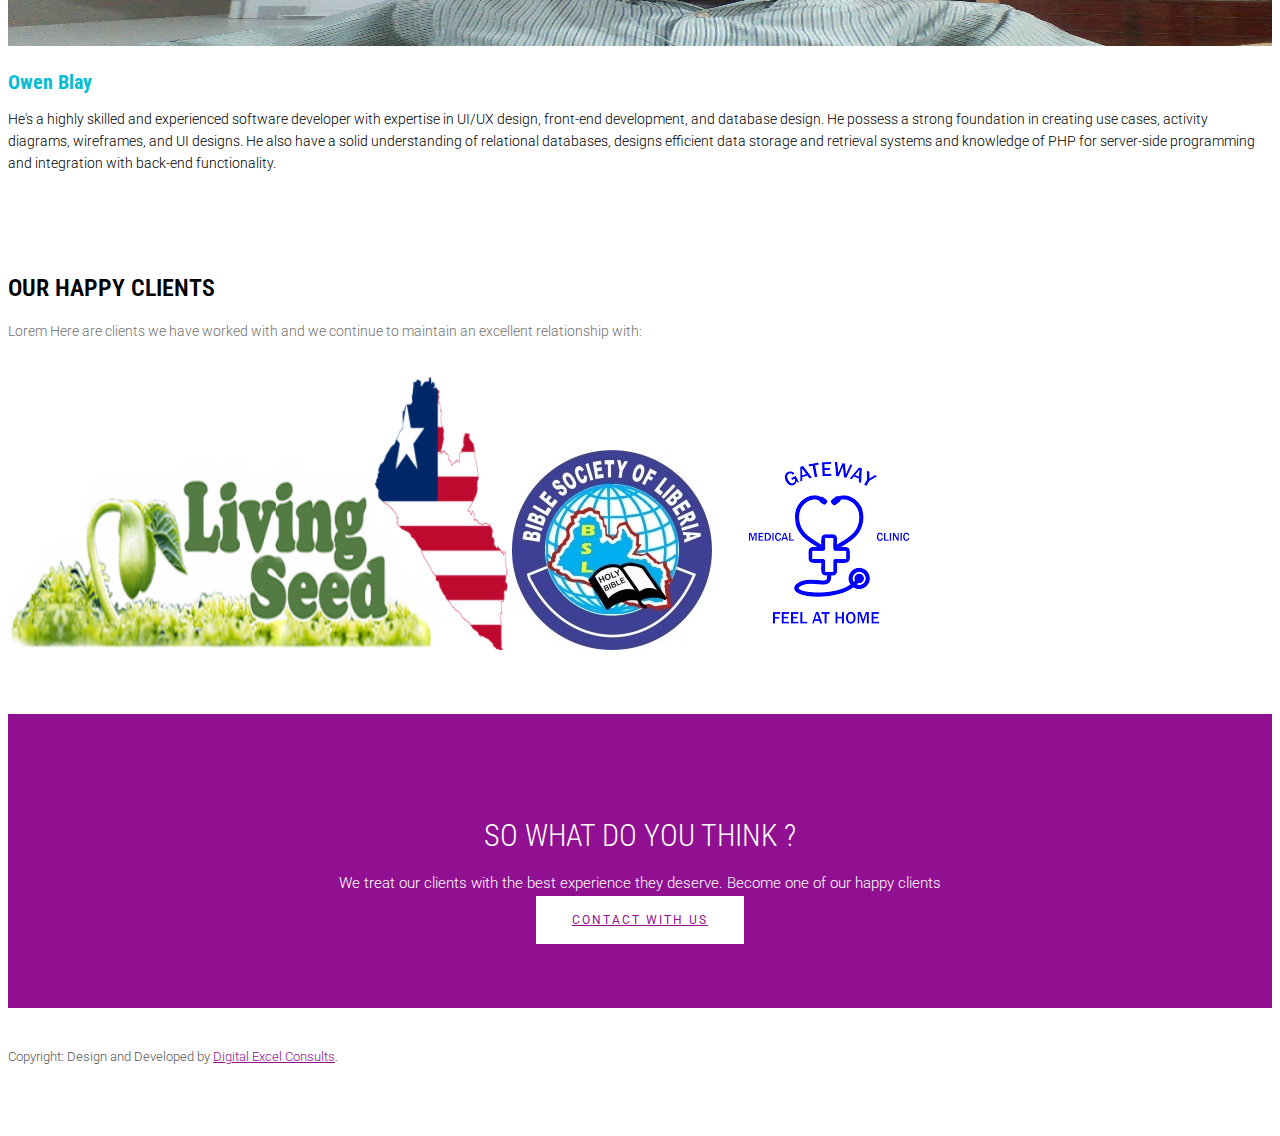
==== commit 21c51b3b: "I remove the single post page" ====
--- a/about.html
+++ b/about.html
@@ -85,7 +85,6 @@
                   <div class="dropdown-menu" aria-labelledby="navbarDropdown">
                     <a class="dropdown-item" href="404.html">404 Page</a>
                     <a class="dropdown-item" href="gallery.html">Gallery</a>
-                    <a class="dropdown-item" href="single-post.html">Single Post</a>
                   </div>
                 </li>
                 <li class="nav-item dropdown">
